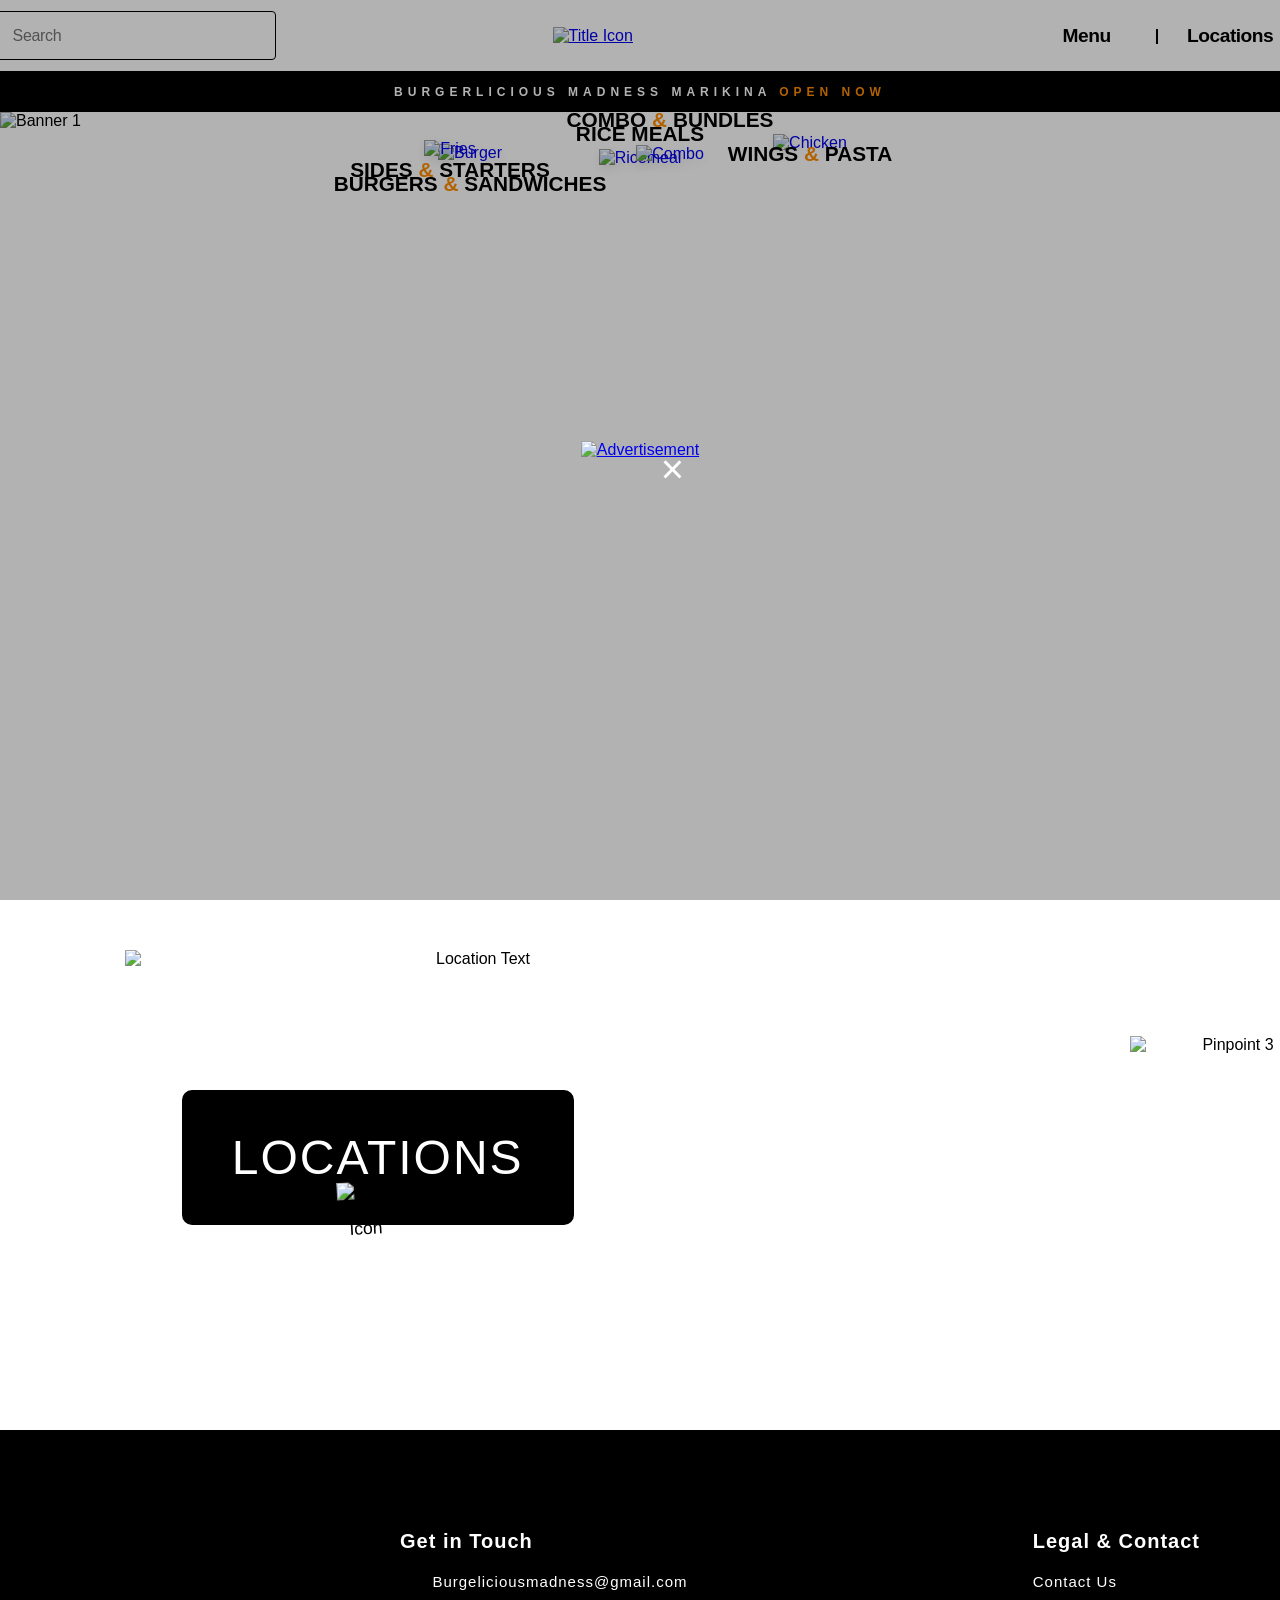
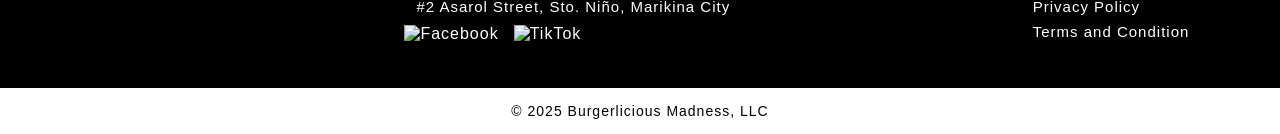
==== index.html @ c50c39b8 "Update and rename html.html to index.html" ====
<!DOCTYPE html>
<html lang="en">

<head>
  <meta charset="UTF-8" />
  <meta name="viewport" content="width=device-width, initial-scale=1.0" />
  <title>Burgerlicious Madness</title>
  <link rel="stylesheet" href="styles.css" />
</head>

<body>

  <div id="popup-advert" class="popup">
    <div class="popup-content">
      <button class="close-popup" onclick="closePopup()">&times;</button>
      <a href="https://maps.app.goo.gl/TgbNMTCRBd6VspfH7" target="_blank">
      <img src="resources/advertisement.jpg" alt="Advertisement" />
    </a>
    </div>
  </div>
  
  <header class="site-header">
    <div class="header-container">
      <div class="logo" id="site-header">
        <a href="file:///C:/Users/Nicole/Desktop/FOOD%20WEBSITE/burgerlicious%20madness.html#">
          <img src="resources/icon_blacklogo.svg" alt="Logo" class="icon" />
        </a>
      </div>

      <div class="search-bar">
        <button class="search-btn">
          <img src="resources/icon_search.svg" alt="Search" class="icon search-icon" id="site-header" />
        </button>
        <input type="text" placeholder="Search" />
      </div>

      <div class="title-icon" id="site-header">
        <a href="file:///C:/Users/Nicole/Desktop/FOOD%20WEBSITE/burgerlicious%20madness.html#">
        <img src="resources/icon_blacktitle.svg" alt="Title Icon" class="icon" />
        </a>
      </div>

      <nav class="main-nav" id="site-header">
        <div class="dropdown">
          <a href="#menu" class="main-nav">Menu</a>
          <div class="dropdown-content">
            <a href="#burgers-sandwiches">Burgers & Sandwiches</a>
            <hr>
            <a href="#rice-meals">Rice Meals</a>
            <hr>
            <a href="#wings-pasta">Wings & Pasta</a>
            <hr>
            <a href="#sides-starters">Sides & Starters</a>
            <hr>
            <a href="#combo-bundles">Combo & Bundles</a>
          </div>
        </div>
        <span class="divider1">|</span>
        <a href="#locations">Locations</a>
        <span class="divider2">|</span>
        <a href="#contact">Contact Us</a>
      </nav>
      
  </header>

  <a href="https://maps.app.goo.gl/TgbNMTCRBd6VspfH7" target="_blank" class="black-header-link">
    <div class="black-header">
      <h1 class="black-header-text">
        BURGERLICIOUS MADNESS MARIKINA <span class="highlight">OPEN NOW</span>
      </h1>
    </div>
  </a>

  <section class="banner-slider">
    <button class="prev">
      <img src="resources/icon_left.svg" alt="Previous" class="arrow-icon" />
    </button>

    <div class="slider-container">
      <div class="slide">
        <img src="resources/banner1.jpg" alt="Banner 1" />
      </div>
      <div class="slide">
        <img src="resources/banner2.jpg" alt="Banner 2" />
      </div>
      <div class="slide">
        <img src="resources/banner3.jpg" alt="Banner 3" />
      </div>
      <div class="slide">
        <img src="resources/banner4.jpg" alt="Banner 4" />
      </div>
    </div>

    <button class="next">
      <img src="resources/icon_right.svg" alt="Next" class="arrow-icon" />
    </button>

    <div class="indicator-container" id="indicator-container">
      <span class="indicator active"></span>
      <span class="indicator"></span>
      <span class="indicator"></span>
      <span class="indicator"></span>
    </div>
  </section>

  <section class="menu-section" id="menu-section">
    <div class="menu-container">
      <div class="menu-item">
        <a href="#burgers-sandwiches">
          <img src="resources/icon_burger.svg" alt="Burger" class="menu-burger" />
          <h3>BURGERS <span class="orange">&</span> SANDWICHES</h3>
        </a>
      </div>
      <div class="menu-item">
        <a href="#rice-meals">
          <img src="resources/icon_ricemeal.svg" alt="Ricemeal" class="menu-ricemeal" />
          <h3>RICE MEALS</h3>
        </a>
      </div>
      <div class="menu-item">
        <a href="#wings-pasta">
          <img src="resources/icon_chicken.svg" alt="Chicken" class="menu-chicken" />
          <h3>WINGS <span class="orange">&</span> PASTA</h3>
        </a>
      </div>
      <div class="menu-item">
        <a href="#sides-starters">
          <img src="resources/icon_fries.svg" alt="Fries" class="menu-fries" />
          <h3>SIDES <span class="orange">&</span> STARTERS</h3>
        </a>
      </div>
      <div class="menu-item">
        <a href="#combo-bundles">
          <img src="resources/icon_combo.svg" alt="Combo" class="menu-combo" />
          <h3>COMBO <span class="orange">&</span> BUNDLES</h3>
        </a>
      </div>
    </div>
  </section>
  
  <section class="location-section" id="location-section">
    <img src="resources/icon_pinpoint.svg" alt="Pinpoint 1" class="location-pin" />
    <img src="resources/icon_pinpoint.svg" alt="Pinpoint 2" class="location-pin" />
    <img src="resources/icon_pinpoint.svg" alt="Pinpoint 3" class="location-pin" />
    <img src="resources/icon_locationtext.svg" alt="Location Text" class="location-text" />
    
    <div class="button-container">
      <a href="#locations-section" class="location-button">LOCATIONS</a>
      <img src="resources/icon_burger.svg" alt="Burger Icon" class="button-icon1" />
      <img src="resources/icon_fries.svg" alt="Fries Icon" class="button-icon2" />
    </div>
  </section>

  <footer class="site-footer" id="footer">
    <div class="footer-content">
      <div class="footer-logo">
        <a>
          <img src="resources/icon_footerlogo.svg" alt="Footer Logo" class="footer-logo-img" />
        </a>
      </div>
      <div class="footer-section">
        <h3 class="getintouch ">Get in Touch</h3>
        <a href="mailto:burgeliciousmadness@gmail.com">
        <p><img src="resources/icon_email.svg" alt="" class="icons" /> Burgeliciousmadness@gmail.com</p>
        </a>
        <a href="https://maps.app.goo.gl/KgxFE3jCtBbQrvZs8" target="_blank" rel="noopener noreferrer">
        <p><img src="resources/icon_map.svg" alt="" class="icons" /> #2 Asarol Street, Sto. Niño, Marikina City</p>
        </a>
        <div class="social-icons">
          <a href="https://www.facebook.com/burgeliciousmadnessbypnx" target="_blank" rel="noopener noreferrer">
            <img src="resources/icon_facebook.svg" alt="Facebook" class="facebook" />
          </a>
          <a href="https://www.tiktok.com/@burgeliciousmadness" target="_blank" rel="noopener noreferrer">
            <img src="resources/icon_tiktok.svg" alt="TikTok" class="tiktok" />
          </a>
        </div>
      </div>
      <div class="footer-section">
        <h3>Legal & Contact</h3>
        <p><a href="#">Contact Us</a></p>
        <p><a href="#">Privacy Policy</a></p>
        <p><a href="#">Terms and Condition</a></p>
      </div>
    </div>
    <div class="footer-bottom">
      <p>© 2025 Burgerlicious Madness, LLC</p>
    </div>
  </footer> 

  <script src="script.js"></script>
</body>

</html>
---- styles.css ----
* {
    margin: 0;
    padding: 0;
    box-sizing: border-box;
  }
  @font-face {
    font-family: 'GothamMedium';
    src: url('fonts/gothammedium.otf') format('truetype');
  }
  @font-face {
    font-family: 'SourceSansPro';
    src: url('fonts/sourcesansproextralight.ttf') format('truetype');
  }

  @font-face {
    font-family: 'GothamBold';
    src: url('fonts/gothambold.TTF') format('truetype');
    font-weight: bold;
    font-style: normal;
  }
  
  @font-face {
    font-family: 'GothamBook';
    src: url('fonts/gothambook.otf') format('truetype');
    font-weight: normal;
    font-style: normal;
  }

  @font-face {
    font-family: 'GothamUltra';
    src: url('fonts/gothamultra.otf') format('truetype');
    font-weight: normal;
    font-style: normal;
  }
  
  @font-face {
    font-family: 'CoutureBold';
    src: url('fonts/couturebold.otf') format('truetype');
    font-weight: normal;
    font-style: normal;
  }

.popup {
  position: fixed;
  top: 0;
  left: 0;
  width: 100vw;
  height: 100vh;
  background: rgba(0, 0, 0, 0.3);
  display: flex;
  justify-content: center;
  align-items: center;
  z-index: 9999;
}

.popup-content {
  position: relative;
  border-radius: 10px;
}

.popup-content img {
  width: 120%;        
  height: auto;
  display: block;
  margin: 0 auto;    
  max-width: 500px;  
}

.close-popup {
  position: absolute;
  top: 6px;
  right: 15px;
  font-size: 40px;
  color: white;
  background: none;
  border: none;
  cursor: pointer;
  z-index: 10000;
}

  body {
    font-family: 'GothamBold', sans-serif;
    background-color: #fff;
    color: #000;
    margin: 0;
  }
  
  .site-header {
    background-color: #fff;
    padding: 0.7rem 3rem;
    box-shadow: 0 2px 4px rgba(0, 0, 0, 0.05);
  }
  
  .header-container {
    max-width: 1200px;
    margin: 0 auto;
    display: flex;
    justify-content: space-between;
    align-items: center;
    position: relative;
  }
  
  .logo {
    margin-left: -330px;
  }
  
  .logo img,
  .logo .icon {
    width: 60px;
    height: auto;
  }
  
  .search-bar {
    display: flex;
    align-items: center;
    border: 1px solid #000000;
    border-radius: 4px;
    overflow: hidden;
    position: relative;
    left: 200px;
  }
  
  .search-bar input[type="text"] {
    border: none;
    padding: 0.5rem;
    font-size: 1rem;
    outline: none;
    width: 270px;
    font-family: 'GothamBook', sans-serif;
    letter-spacing: -0.02em;
  }
  
  .search-btn {
    background: none;
    border: none;
    padding: 0.5rem;
    cursor: pointer;
    display: flex;
    align-items: center;
  }
  
  .search-btn .icon {
    width: 18px;
    height: auto;
  }
  
  .title-icon {
    width: 175px;
    height: auto;
    display: block;
    margin: 0 auto;
    margin-left: 477px;
  }
 
  .main-nav {
    display: flex;
    align-items: center;
    gap: 0.75rem;
    margin-left: 33px;
    margin-right: -230px;
  }
  
  .main-nav a {
    text-decoration: none;
    color: #000;
    font-family: 'GothamBold', sans-serif;
    font-weight: bold;
    font-size: 1.2rem;
    letter-spacing: -0.5px;
    margin-right: 1rem;
    transition: transform 0.2s ease, color 0.2s ease;
  }
  
  .main-nav a:hover {
    transform: scale(1.02);
    color: #ff8d00;
  }
  
  .divider1,
  .divider2 {
    color: #000000;
    font-weight: bold;
    margin: 0 0.5rem;
    padding: 0 0.5rem;
    display: inline-block;
    transition: color 0.3s;
  }
  
  .divider-hover {
    color: #ff8d00 !important;
  }
  
  .main-nav a[href="#menu"]:hover + .divider1 {
    color: black;
  }
  
  .main-nav a[href="#locations"]:hover + .divider2,
  .main-nav a[href="#locations"]:hover ~ .divider1 {
    color: black;
  }
  
  .main-nav a[href="#contact"]:hover ~ .divider2 {
    color: black;
  }

  .black-header {
    background-color: #000;
    padding: 0.7rem 0;
    text-align: center;
  }
  
  .black-header a {
    display: inline-block;
    border: none;
    outline: none;
    box-shadow: none;
  }
  
  .black-header-text {
    font-family: 'CoutureBold', sans-serif;
    font-size: 12px;
    text-align: center;
    margin: 0;
    color: rgb(255, 255, 255);
    letter-spacing: 5px;
    line-height: 1.5;
  }
  
  .black-header-text .highlight {
    color: #ff8d00;
  }
  
  .black-header-link {
    text-decoration: none;
    outline: none;
  }
  
  .black-header-link:focus {
    outline: none;
  }
  
  .black-header-icon {
    width: 350px;
    height: auto;
    display: block;
    margin: 0 auto;
    border: none;
    outline: none;
    box-shadow: none;
  }
  
  .banner {
    width: 100%;
    margin-top: 0px;
  }
  
  .banner-image {
    width: 100%;
    height: auto;
    display: block;
  }
  
  .banner-slider {
    position: relative;
    width: 100%;
    overflow: hidden;
  }
  
  .slider-container {
    display: flex;
    transition: transform 0.5s ease-in-out;
    width: 100%;
  }
  
  .slide {
    flex: 0 0 100%;
    width: 100%;
    display: block;
    position: relative;
  }
  
  .slide img {
    width: 100%;
    height: auto;
    display: block;
  }
  
  .banner-slider .prev,
  .banner-slider .next {
    position: absolute;
    top: 50%;
    background-color: transparent;
    border: none;
    cursor: pointer;
    z-index: 10;
    opacity: 0;
    pointer-events: none;
    transition: opacity 0.3s ease, transform 0.3s ease;
  }
  
  .banner-slider .prev {
    left: 80px;
    transform: translate(-50%, -50%);
  }
  
  .banner-slider .next {
    right: 80px;
    transform: translate(50%, -50%);
  }
  
  .banner-slider:hover .prev {
    opacity: 1;
    pointer-events: auto;
    transform: translate(0, -50%);
  }
  
  .banner-slider:hover .next {
    opacity: 1;
    pointer-events: auto;
    transform: translate(0, -50%);
  }
  
  .arrow-icon {
    width: 91px;
    height: 91px;
    display: block;
  }
  
  .indicator-container {
    position: absolute;
    bottom: 20px;
    left: 50%;
    transform: translateX(-50%);
    display: flex;
    gap: 8px;
    z-index: 5;
  }
  
  .indicator {
    width: 12px;
    height: 12px;
    background-color: #ff8d00;
    border-radius: 0;
    cursor: pointer;
    transition: background-color 0.3s;
  }
  
  .indicator.active {
    background-color: #fff;
    box-shadow: inset 0 0 0 2px #ff8d00;
  }

  .menu-section {
    width: 100%;
    background-image: url('resources/menubg.jpg'); 
    background-size: cover; 
    background-repeat: no-repeat;
    background-position: center;
    display: block;
    height: 650px; 
  }

  .menu-container {
    display: grid; 
    grid-template-columns: repeat(3, 1fr); 
    gap: 10px; 
    justify-content: center; 
    align-items: center; 
    padding: 0px;
  }

  .dropdown {
    position: relative;
    display: inline-block;
  }

  .dropdown-content {
    opacity: 0;
    visibility: hidden;
    position: absolute;
    background-color: #ff8d00;
    min-width: 350px;
    box-shadow: 0px 4px 8px rgba(0, 0, 0, 0.1);
    z-index: 1;
    top: 100%; 
    left: 30%;
    border-radius: 8.5px;
    padding: 25px 10px;
    transition: opacity 0.2s ease, visibility 0.0s ease;
  }

  .dropdown:hover .dropdown-content {
    opacity: 1;
    visibility: visible;
  }

  .dropdown-content a {
    display: block;
    padding: 10px 15px;
    color: #1f1100;
    text-decoration: none;
    font-family: 'GothamMedium', sans-serif;
    white-space: nowrap;
    letter-spacing: 0.1px; 
  }

  .dropdown-content a {
    padding: 10px 20px !important;
  }
  
  
  .dropdown:hover .dropdown-content {
    display: block;
  }

  .dropdown-content a:hover {
    color: rgb(255, 255, 255);
  }

  .dropdown-content {
    width: 250px; 
  }
  
  .dropdown-content a {
    display: block;
    padding: 10px;
    text-decoration: none;
    color: #000000;
  }
  
  .dropdown-content hr {
    width: 80%;         
    margin-left: 20px;   
    border: none;
    border-top: 1px solid #000000;
  }
  
  #menu-section {
    caret-color: transparent;
  }
  
  #site-header {
    caret-color: transparent;
  }

  #indicator-container {
    caret-color: transparent;
  }

  #location-section {
    caret-color: transparent;
  }

  #footer {
    caret-color: transparent;
  }

  .menu-container > :nth-child(1) {
    transform: translateX(260px); 
  }
  
  .menu-container > :nth-child(2) {
    transform: translateX(0px); 
  }
  
  .menu-container > :nth-child(3) {
    transform: translateX(-260px); 
  }
  
  .menu-container > :nth-last-child(2),
  .menu-container > :last-child {
    grid-column: span 1;
    justify-self: center; 
    transform: translateX(-100px);
  }
  
  .menu-container > :nth-last-child(2) {
    grid-column: 2 / 3;
    transform: translateX(-190px);
  }
  
  .menu-container > :last-child {
    grid-column: 3 / 4; 
    transform: translateX(-400px);
  }

  .menu-container > :nth-child(1),
  .menu-container > :nth-child(2),
  .menu-container > :nth-child(3) {
    margin-bottom: -120px; 
  }

  .menu-container > :nth-last-child(2),
  .menu-container > :last-child {
    margin-top: 0px; 
  }
  
  .menu-item {
    text-align: center;
    color: white;
  }

  .menu-item a {
  display: inline-block;
  cursor: pointer;
  outline: none;
  text-decoration: none;
  }

  .menu-item a img {
    transition: transform 0.2s ease;
  }

  .menu-item a:hover img {
    transform: scale(1.08);
    
  }

  .menu-item img {
    filter: drop-shadow(2px 4px 6px rgba(0, 0, 0, 0.1));
      transition: transform 0.3s ease, filter 0.3s ease;

  }
  
  .menu-icon {
    width: 300px; 
    height: 300px;
    margin-bottom: 30px;
    transition: transform 0.3s ease;
    cursor: pointer;
  }

  .menu-icon:hover {
    transform: scale(1.1); 
  }

  .menu-combo {
    width: 360px; 
    height: 360px;
    margin-bottom: 290px;
  }

  .menu-chicken {
    width: 260px; 
    height: 260px;
    margin-bottom: 60px;
  }

  .menu-ricemeal {
    width: 300px; 
    height: 300px;
    margin-bottom: 30px;
  }

  .menu-burger {
    width: 200px; 
    height: 200px;
    margin-bottom: 40px;
  }

  .menu-fries {
    width: 260px;
    height: 260px;
    margin-bottom:300px;
  }

  .menu-item h3 {
    font-family: 'GothamBold', sans-serif;
    font-size: 1.3rem;
    text-align: center;
    margin-top: 10px;
    color: rgb(0, 0, 0); 
  }

  .menu-container > :nth-child(1) h3 {
    position: relative;
    top: -40px; 
  }
  
  .menu-container > :nth-child(2) h3 {
    position: relative;
    top: -85px;
  }
  
  .menu-container > :nth-child(3) h3 {
    position: relative;
    top: -80px; 
  }
  
  .menu-container > :nth-last-child(2) h3 {
    position: relative;
    top: -310px; 
  }
  
  .menu-container > :last-child h3 {
    position: relative;
    top: -355px; 
  }

  .menu-item {
    opacity: 0;
    transition: opacity 0.5s ease-out;
  }
  
  .menu-item.visible {
    opacity: 1;
  }
  
  .orange {
    color: #ff8d00; 
  }

  .location-section {
    width: 100%;
    background-image: url('resources/locationbg.jpg'); 
    background-size: cover; 
    background-repeat: no-repeat;
    background-position: center;
    display: block;
    height: 700px; 
  }

  .location-section {
    text-align: center;
    padding: 20px; 
    overflow: hidden;
  }
  
  .location-container {
    display: flex;
    justify-content: space-between;
    align-items: center; 
    position: relative; 
    height: 100%;
  }
  
  .location-pin {
    width: 200px; 
    height: auto;
    position: relative; 
  }
  
  .location-pin:nth-child(1) {
    transform: translate(350px, 350px);
  }
  
  .location-pin:nth-child(2) {
    transform: translate(1050px, 300px);
  }
  
  .location-pin:nth-child(3) {
    transform: translate(450px, -60px); 
  }

  .location-button {
    display: inline-block;
    background-color: black; 
    color: white;
    font-family: 'GothamUltra', sans-serif; 
    font-size: 3rem;
    padding: 10px 20px; 
    border: 30px solid black; 
    border-radius: 10px; 
    text-transform: uppercase;
    cursor: pointer; 
    margin-top: 0px; 
    position: absolute; 
    top:300px; 
    left: 14.2%; 
    transform: translateX(-50%);
    outline: none;
    text-decoration: none;
    transition: transform 0.3s ease;
    cursor: pointer;
    transform-origin: center center;
    transform: scale(1);
  }

  .location-text {
    opacity: 0;
    transition: opacity 0.4s ease-out;
  }
  
  .location-text.visible {
    opacity: 1;
  }

  .footer-section {
    opacity: 0;
    transition: opacity 0.4s ease-out;
  }
  
  .footer-section.visible {
    opacity: 1;
  }

  .footer-logo-img {
    opacity: 0;
    transition: opacity 0.4s ease-out;
  }
  
  .footer-logo-img.visible {
    opacity: 1;
  }

  .location-pin {
    opacity: 0;
    transition: opacity 0.3s ease-out;
  }
  
  .location-pin.visible {
    opacity: 1;
  }

  .search-bar {
    opacity: 0;
    transition: opacity 0.3s ease-out;
  }
  
  .search-bar.visible {
    opacity: 1;
  }

  .main-nav {
    opacity: 0;
    transition: opacity 0.3s ease-out;
  }
  
  .main-nav.visible {
    opacity: 1;
  }

  .icon {
    opacity: 0;
    transition: opacity 0.3s ease-out;
  }
  
  .icon.visible {
    opacity: 1;
  }


  .location-button:hover {
    transform: scale(1.05);
  }

  .location-section {
    display: flex;
    justify-content: center; 
    align-items: center; 
    height: 650px; 
    position: relative;
  }

  .location-text {
    width: 700px; 
    height: auto; 
    position: absolute; 
    top: 170px; 
    left: 125px; 
    transform: none; 
    display: inline-block; 
  }

  .location-button {
    letter-spacing: 2px;
  }

  .button-container {
    display: flex; 
    justify-content: center; 
    align-items: center; 
    gap: 20px; 
    margin-top: 20px; 
  }
  
  .button-icon1 {
    width: 50px; 
    height: auto;
    transform: translate(-540px, 95px) rotate(-3deg) scale(1.1); 
    transition: transform 0.3s ease; 
  }
  
  .button-icon2 {
    width: 50px; 
    height: auto; 
    transform: translate(-1009px, -20px) rotate(-10deg) scale(1.2); 
    transition: transform 0.3s ease;
  }
  
  .location-button:hover + .button-icon1 {
    transform: translate(-520px, 100px) rotate(10deg) scale(1.4);
  }
  
  .location-button:hover ~ .button-icon2 {
    transform: translate(-1029px, -25px) rotate(-19deg) scale(1.35);
  }
  
  .location-button {
    display: inline-block;
    background-color: black;
    color: white; 
    font-family: 'GothamUltra', sans-serif;
    font-size: 3rem; 
    padding: 10px 20px; 
    border: 30px solid black; 
    border-radius: 10px; 
    text-transform: uppercase;
    cursor: pointer; 
    letter-spacing: 2px; 
    top: 310px;
  }

.site-footer {
  background-color: black;
  color: white;
  text-align: center;
}

.footer-container {
  display: flex;
  justify-content: space-between;
  align-items: flex-start;
  flex-wrap: wrap;
  max-width: 1200px;
  margin: 0 auto;
  gap: 20px;
}

.footer-logo-img {
  width: 210px !important;
  height: auto !important;
  margin-left: -250px; 
  margin-top: 20px;
}

.footer-contact {
  flex: 2;
  text-align: left;
}

.footer-contact h3 {
  font-size: 1.5rem;
  margin-bottom: 10px;
}

.footer-contact p {
  font-size: 1rem;
  margin: 5px 0;
  display: flex;
  align-items: center;
}

.footer-icon {
  width: 20px;
  height: auto;
  margin-right: 10px;
}

.footer-socials {
  margin-top: 10px;
}

.social-icon {
  width: 25px;
  height: auto;
  margin-right: 10px;
}

.footer-legal {
  flex: 1;
  text-align: left;
}

.footer-legal h3 {
  font-size: 1.5rem;
  margin-bottom: 10px;
}

.footer-legal ul {
  list-style: none;
  padding: 0;
}

.footer-legal ul li {
  margin: 5px 0;
}

.footer-legal ul li a {
  color: white;
  text-decoration: none;
  font-size: 1rem;
}

.footer-legal ul li a:hover {
  text-decoration: underline;
}

.footer-bottom {
  margin-top: 20px;
  font-size: 0.9rem;
  color: rgb(255, 255, 255);
}

.site-footer {
  background-color: #000;
  color: #fff;
  font-family: 'SourceSansPro', sans-serif;
}

.footer-content {
  display: flex;
  justify-content: space-between;
  align-items: flex-start;
  padding: 60px 40px;
  max-width: 1200px;
  margin: auto;
  flex-wrap: wrap;
  gap: 40px;
}

.footer-section {
  max-width: 300px;
  letter-spacing: 1px;
  font-size: 16px; 
    left: 500px;
    transform: translateY(40px);
}

.footer-section h3.getintouch {
  font-family: 'GothamMedium', sans-serif;
  font-size: 20px;
  margin-bottom: 20px;
  margin-left: -180px; 
}

.footer-section h3 {
  font-family: 'GothamMedium', sans-serif;
  font-size: 20px;
  margin-bottom: 20px;
}

.footer-section p {
  margin: 8px 0;
  font-size: 15px;
  display: flex;
  align-items: center;
  white-space: nowrap;
}

.footer-section a {
  color: white;
  text-decoration: none;
}

.icons {
  width: 16px;
  margin-right: 10px;
}

.social-icons {
  display: flex;
  gap: 15px;
  margin-top: 10px;
  transform: translateX(-2px);
}

.social-icons img {
  width: 20px;
}

.footer-bottom {
  background-color: #fff;
  color: #000;
  text-align: center;
  padding: 15px 20px;
  font-size: 14px;
  font-family: 'SourceSansPro', sans-serif;
  letter-spacing: 1px;
}
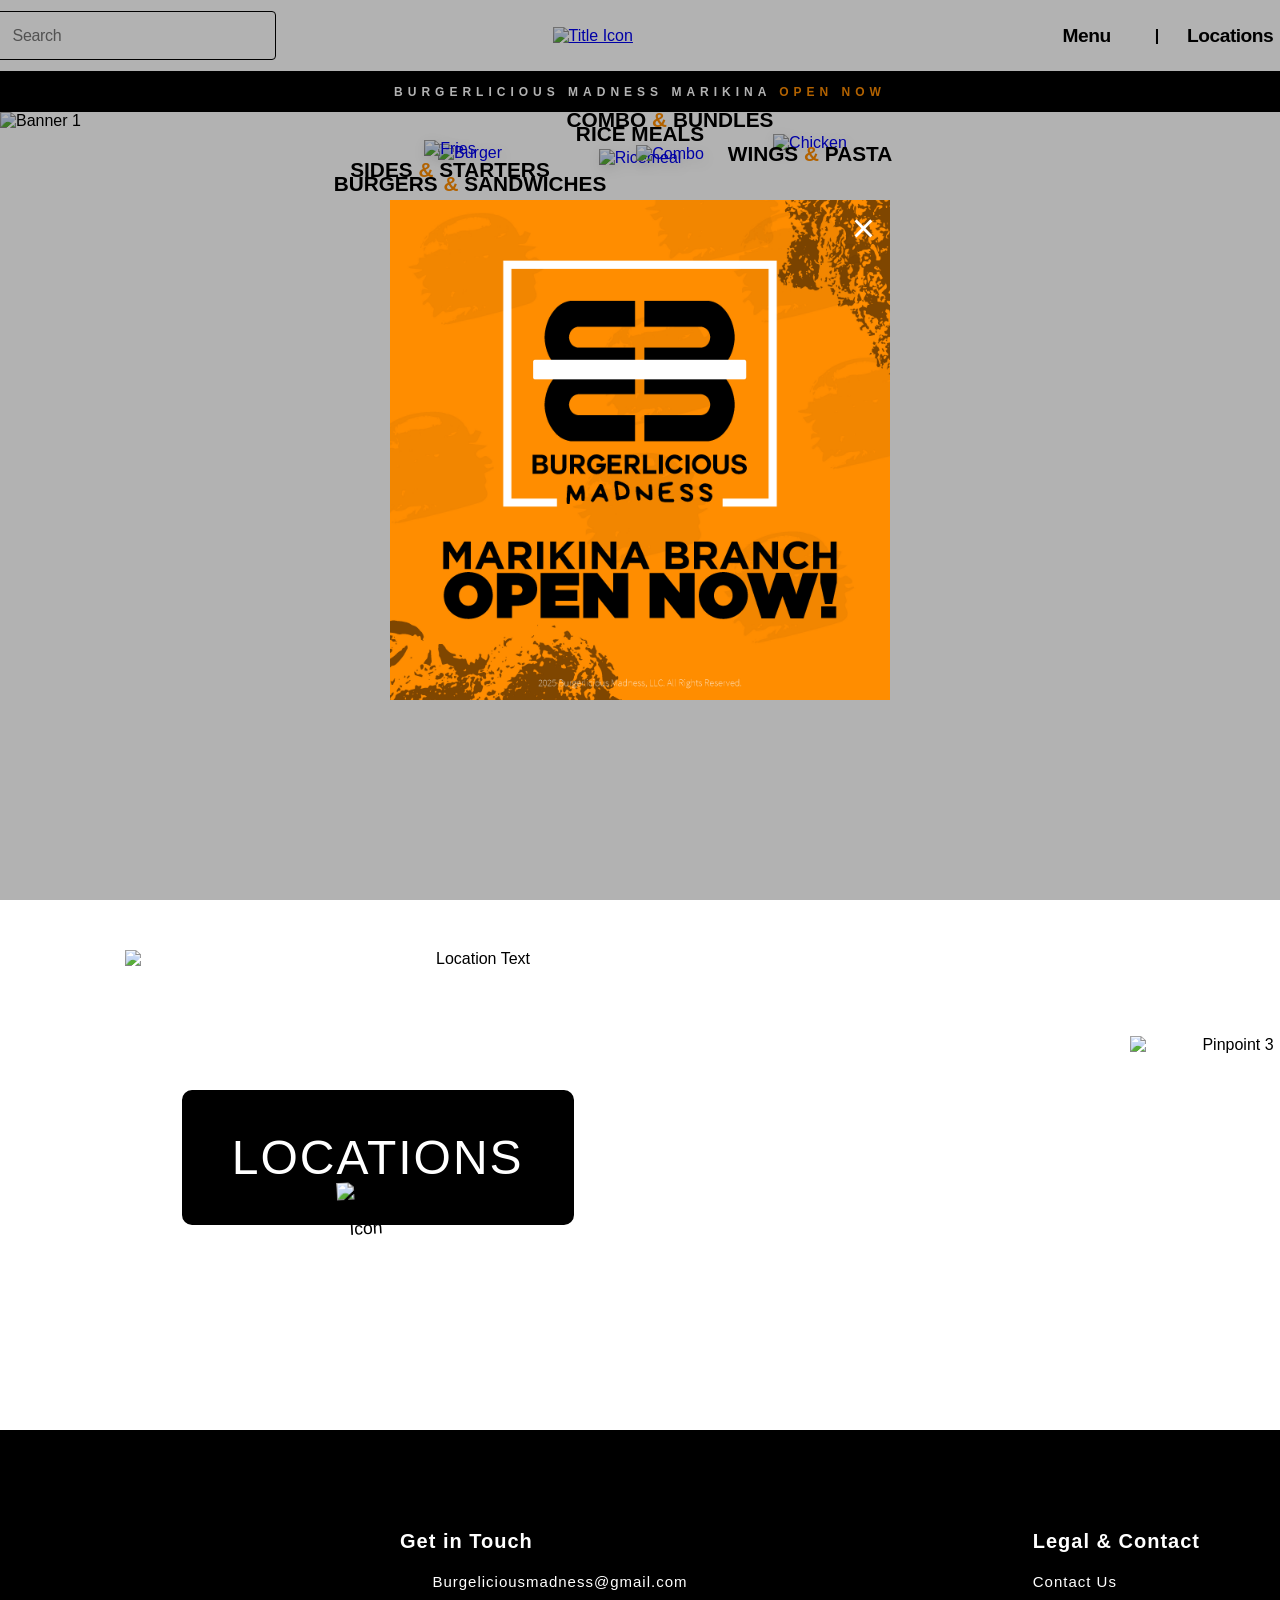
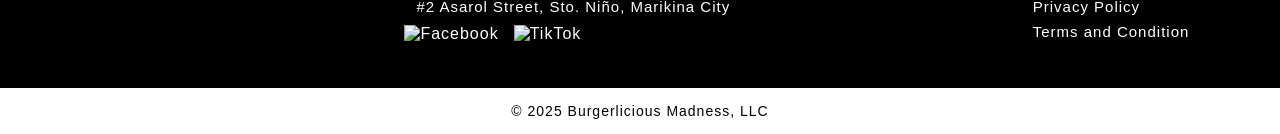
==== commit 84b1ab77: "Update index.html" ====
--- a/index.html
+++ b/index.html
@@ -14,7 +14,7 @@
     <div class="popup-content">
       <button class="close-popup" onclick="closePopup()">&times;</button>
       <a href="https://maps.app.goo.gl/TgbNMTCRBd6VspfH7" target="_blank">
-      <img src="resources/advertisement.jpg" alt="Advertisement" />
+      <img src="advertisement.jpg" alt="Advertisement" />
     </a>
     </div>
   </div>
--- a/styles.css
+++ b/styles.css
@@ -1,980 +1,980 @@
-* {
-    margin: 0;
-    padding: 0;
-    box-sizing: border-box;
-  }
-  @font-face {
-    font-family: 'GothamMedium';
-    src: url('fonts/gothammedium.otf') format('truetype');
-  }
-  @font-face {
-    font-family: 'SourceSansPro';
-    src: url('fonts/sourcesansproextralight.ttf') format('truetype');
-  }
-
-  @font-face {
-    font-family: 'GothamBold';
-    src: url('fonts/gothambold.TTF') format('truetype');
-    font-weight: bold;
-    font-style: normal;
-  }
-  
-  @font-face {
-    font-family: 'GothamBook';
-    src: url('fonts/gothambook.otf') format('truetype');
-    font-weight: normal;
-    font-style: normal;
-  }
-
-  @font-face {
-    font-family: 'GothamUltra';
-    src: url('fonts/gothamultra.otf') format('truetype');
-    font-weight: normal;
-    font-style: normal;
-  }
-  
-  @font-face {
-    font-family: 'CoutureBold';
-    src: url('fonts/couturebold.otf') format('truetype');
-    font-weight: normal;
-    font-style: normal;
-  }
-
-.popup {
-  position: fixed;
-  top: 0;
-  left: 0;
-  width: 100vw;
-  height: 100vh;
-  background: rgba(0, 0, 0, 0.3);
-  display: flex;
-  justify-content: center;
-  align-items: center;
-  z-index: 9999;
-}
-
-.popup-content {
-  position: relative;
-  border-radius: 10px;
-}
-
-.popup-content img {
-  width: 120%;        
-  height: auto;
-  display: block;
-  margin: 0 auto;    
-  max-width: 500px;  
-}
-
-.close-popup {
-  position: absolute;
-  top: 6px;
-  right: 15px;
-  font-size: 40px;
-  color: white;
-  background: none;
-  border: none;
-  cursor: pointer;
-  z-index: 10000;
-}
-
-  body {
-    font-family: 'GothamBold', sans-serif;
-    background-color: #fff;
-    color: #000;
-    margin: 0;
-  }
-  
-  .site-header {
-    background-color: #fff;
-    padding: 0.7rem 3rem;
-    box-shadow: 0 2px 4px rgba(0, 0, 0, 0.05);
-  }
-  
-  .header-container {
-    max-width: 1200px;
-    margin: 0 auto;
-    display: flex;
-    justify-content: space-between;
-    align-items: center;
-    position: relative;
-  }
-  
-  .logo {
-    margin-left: -330px;
-  }
-  
-  .logo img,
-  .logo .icon {
-    width: 60px;
-    height: auto;
-  }
-  
-  .search-bar {
-    display: flex;
-    align-items: center;
-    border: 1px solid #000000;
-    border-radius: 4px;
-    overflow: hidden;
-    position: relative;
-    left: 200px;
-  }
-  
-  .search-bar input[type="text"] {
-    border: none;
-    padding: 0.5rem;
-    font-size: 1rem;
-    outline: none;
-    width: 270px;
-    font-family: 'GothamBook', sans-serif;
-    letter-spacing: -0.02em;
-  }
-  
-  .search-btn {
-    background: none;
-    border: none;
-    padding: 0.5rem;
-    cursor: pointer;
-    display: flex;
-    align-items: center;
-  }
-  
-  .search-btn .icon {
-    width: 18px;
-    height: auto;
-  }
-  
-  .title-icon {
-    width: 175px;
-    height: auto;
-    display: block;
-    margin: 0 auto;
-    margin-left: 477px;
-  }
- 
-  .main-nav {
-    display: flex;
-    align-items: center;
-    gap: 0.75rem;
-    margin-left: 33px;
-    margin-right: -230px;
-  }
-  
-  .main-nav a {
-    text-decoration: none;
-    color: #000;
-    font-family: 'GothamBold', sans-serif;
-    font-weight: bold;
-    font-size: 1.2rem;
-    letter-spacing: -0.5px;
-    margin-right: 1rem;
-    transition: transform 0.2s ease, color 0.2s ease;
-  }
-  
-  .main-nav a:hover {
-    transform: scale(1.02);
-    color: #ff8d00;
-  }
-  
-  .divider1,
-  .divider2 {
-    color: #000000;
-    font-weight: bold;
-    margin: 0 0.5rem;
-    padding: 0 0.5rem;
-    display: inline-block;
-    transition: color 0.3s;
-  }
-  
-  .divider-hover {
-    color: #ff8d00 !important;
-  }
-  
-  .main-nav a[href="#menu"]:hover + .divider1 {
-    color: black;
-  }
-  
-  .main-nav a[href="#locations"]:hover + .divider2,
-  .main-nav a[href="#locations"]:hover ~ .divider1 {
-    color: black;
-  }
-  
-  .main-nav a[href="#contact"]:hover ~ .divider2 {
-    color: black;
-  }
-
-  .black-header {
-    background-color: #000;
-    padding: 0.7rem 0;
-    text-align: center;
-  }
-  
-  .black-header a {
-    display: inline-block;
-    border: none;
-    outline: none;
-    box-shadow: none;
-  }
-  
-  .black-header-text {
-    font-family: 'CoutureBold', sans-serif;
-    font-size: 12px;
-    text-align: center;
-    margin: 0;
-    color: rgb(255, 255, 255);
-    letter-spacing: 5px;
-    line-height: 1.5;
-  }
-  
-  .black-header-text .highlight {
-    color: #ff8d00;
-  }
-  
-  .black-header-link {
-    text-decoration: none;
-    outline: none;
-  }
-  
-  .black-header-link:focus {
-    outline: none;
-  }
-  
-  .black-header-icon {
-    width: 350px;
-    height: auto;
-    display: block;
-    margin: 0 auto;
-    border: none;
-    outline: none;
-    box-shadow: none;
-  }
-  
-  .banner {
-    width: 100%;
-    margin-top: 0px;
-  }
-  
-  .banner-image {
-    width: 100%;
-    height: auto;
-    display: block;
-  }
-  
-  .banner-slider {
-    position: relative;
-    width: 100%;
-    overflow: hidden;
-  }
-  
-  .slider-container {
-    display: flex;
-    transition: transform 0.5s ease-in-out;
-    width: 100%;
-  }
-  
-  .slide {
-    flex: 0 0 100%;
-    width: 100%;
-    display: block;
-    position: relative;
-  }
-  
-  .slide img {
-    width: 100%;
-    height: auto;
-    display: block;
-  }
-  
-  .banner-slider .prev,
-  .banner-slider .next {
-    position: absolute;
-    top: 50%;
-    background-color: transparent;
-    border: none;
-    cursor: pointer;
-    z-index: 10;
-    opacity: 0;
-    pointer-events: none;
-    transition: opacity 0.3s ease, transform 0.3s ease;
-  }
-  
-  .banner-slider .prev {
-    left: 80px;
-    transform: translate(-50%, -50%);
-  }
-  
-  .banner-slider .next {
-    right: 80px;
-    transform: translate(50%, -50%);
-  }
-  
-  .banner-slider:hover .prev {
-    opacity: 1;
-    pointer-events: auto;
-    transform: translate(0, -50%);
-  }
-  
-  .banner-slider:hover .next {
-    opacity: 1;
-    pointer-events: auto;
-    transform: translate(0, -50%);
-  }
-  
-  .arrow-icon {
-    width: 91px;
-    height: 91px;
-    display: block;
-  }
-  
-  .indicator-container {
-    position: absolute;
-    bottom: 20px;
-    left: 50%;
-    transform: translateX(-50%);
-    display: flex;
-    gap: 8px;
-    z-index: 5;
-  }
-  
-  .indicator {
-    width: 12px;
-    height: 12px;
-    background-color: #ff8d00;
-    border-radius: 0;
-    cursor: pointer;
-    transition: background-color 0.3s;
-  }
-  
-  .indicator.active {
-    background-color: #fff;
-    box-shadow: inset 0 0 0 2px #ff8d00;
-  }
-
-  .menu-section {
-    width: 100%;
-    background-image: url('resources/menubg.jpg'); 
-    background-size: cover; 
-    background-repeat: no-repeat;
-    background-position: center;
-    display: block;
-    height: 650px; 
-  }
-
-  .menu-container {
-    display: grid; 
-    grid-template-columns: repeat(3, 1fr); 
-    gap: 10px; 
-    justify-content: center; 
-    align-items: center; 
-    padding: 0px;
-  }
-
-  .dropdown {
-    position: relative;
-    display: inline-block;
-  }
-
-  .dropdown-content {
-    opacity: 0;
-    visibility: hidden;
-    position: absolute;
-    background-color: #ff8d00;
-    min-width: 350px;
-    box-shadow: 0px 4px 8px rgba(0, 0, 0, 0.1);
-    z-index: 1;
-    top: 100%; 
-    left: 30%;
-    border-radius: 8.5px;
-    padding: 25px 10px;
-    transition: opacity 0.2s ease, visibility 0.0s ease;
-  }
-
-  .dropdown:hover .dropdown-content {
-    opacity: 1;
-    visibility: visible;
-  }
-
-  .dropdown-content a {
-    display: block;
-    padding: 10px 15px;
-    color: #1f1100;
-    text-decoration: none;
-    font-family: 'GothamMedium', sans-serif;
-    white-space: nowrap;
-    letter-spacing: 0.1px; 
-  }
-
-  .dropdown-content a {
-    padding: 10px 20px !important;
-  }
-  
-  
-  .dropdown:hover .dropdown-content {
-    display: block;
-  }
-
-  .dropdown-content a:hover {
-    color: rgb(255, 255, 255);
-  }
-
-  .dropdown-content {
-    width: 250px; 
-  }
-  
-  .dropdown-content a {
-    display: block;
-    padding: 10px;
-    text-decoration: none;
-    color: #000000;
-  }
-  
-  .dropdown-content hr {
-    width: 80%;         
-    margin-left: 20px;   
-    border: none;
-    border-top: 1px solid #000000;
-  }
-  
-  #menu-section {
-    caret-color: transparent;
-  }
-  
-  #site-header {
-    caret-color: transparent;
-  }
-
-  #indicator-container {
-    caret-color: transparent;
-  }
-
-  #location-section {
-    caret-color: transparent;
-  }
-
-  #footer {
-    caret-color: transparent;
-  }
-
-  .menu-container > :nth-child(1) {
-    transform: translateX(260px); 
-  }
-  
-  .menu-container > :nth-child(2) {
-    transform: translateX(0px); 
-  }
-  
-  .menu-container > :nth-child(3) {
-    transform: translateX(-260px); 
-  }
-  
-  .menu-container > :nth-last-child(2),
-  .menu-container > :last-child {
-    grid-column: span 1;
-    justify-self: center; 
-    transform: translateX(-100px);
-  }
-  
-  .menu-container > :nth-last-child(2) {
-    grid-column: 2 / 3;
-    transform: translateX(-190px);
-  }
-  
-  .menu-container > :last-child {
-    grid-column: 3 / 4; 
-    transform: translateX(-400px);
-  }
-
-  .menu-container > :nth-child(1),
-  .menu-container > :nth-child(2),
-  .menu-container > :nth-child(3) {
-    margin-bottom: -120px; 
-  }
-
-  .menu-container > :nth-last-child(2),
-  .menu-container > :last-child {
-    margin-top: 0px; 
-  }
-  
-  .menu-item {
-    text-align: center;
-    color: white;
-  }
-
-  .menu-item a {
-  display: inline-block;
-  cursor: pointer;
-  outline: none;
-  text-decoration: none;
-  }
-
-  .menu-item a img {
-    transition: transform 0.2s ease;
-  }
-
-  .menu-item a:hover img {
-    transform: scale(1.08);
-    
-  }
-
-  .menu-item img {
-    filter: drop-shadow(2px 4px 6px rgba(0, 0, 0, 0.1));
-      transition: transform 0.3s ease, filter 0.3s ease;
-
-  }
-  
-  .menu-icon {
-    width: 300px; 
-    height: 300px;
-    margin-bottom: 30px;
-    transition: transform 0.3s ease;
-    cursor: pointer;
-  }
-
-  .menu-icon:hover {
-    transform: scale(1.1); 
-  }
-
-  .menu-combo {
-    width: 360px; 
-    height: 360px;
-    margin-bottom: 290px;
-  }
-
-  .menu-chicken {
-    width: 260px; 
-    height: 260px;
-    margin-bottom: 60px;
-  }
-
-  .menu-ricemeal {
-    width: 300px; 
-    height: 300px;
-    margin-bottom: 30px;
-  }
-
-  .menu-burger {
-    width: 200px; 
-    height: 200px;
-    margin-bottom: 40px;
-  }
-
-  .menu-fries {
-    width: 260px;
-    height: 260px;
-    margin-bottom:300px;
-  }
-
-  .menu-item h3 {
-    font-family: 'GothamBold', sans-serif;
-    font-size: 1.3rem;
-    text-align: center;
-    margin-top: 10px;
-    color: rgb(0, 0, 0); 
-  }
-
-  .menu-container > :nth-child(1) h3 {
-    position: relative;
-    top: -40px; 
-  }
-  
-  .menu-container > :nth-child(2) h3 {
-    position: relative;
-    top: -85px;
-  }
-  
-  .menu-container > :nth-child(3) h3 {
-    position: relative;
-    top: -80px; 
-  }
-  
-  .menu-container > :nth-last-child(2) h3 {
-    position: relative;
-    top: -310px; 
-  }
-  
-  .menu-container > :last-child h3 {
-    position: relative;
-    top: -355px; 
-  }
-
-  .menu-item {
-    opacity: 0;
-    transition: opacity 0.5s ease-out;
-  }
-  
-  .menu-item.visible {
-    opacity: 1;
-  }
-  
-  .orange {
-    color: #ff8d00; 
-  }
-
-  .location-section {
-    width: 100%;
-    background-image: url('resources/locationbg.jpg'); 
-    background-size: cover; 
-    background-repeat: no-repeat;
-    background-position: center;
-    display: block;
-    height: 700px; 
-  }
-
-  .location-section {
-    text-align: center;
-    padding: 20px; 
-    overflow: hidden;
-  }
-  
-  .location-container {
-    display: flex;
-    justify-content: space-between;
-    align-items: center; 
-    position: relative; 
-    height: 100%;
-  }
-  
-  .location-pin {
-    width: 200px; 
-    height: auto;
-    position: relative; 
-  }
-  
-  .location-pin:nth-child(1) {
-    transform: translate(350px, 350px);
-  }
-  
-  .location-pin:nth-child(2) {
-    transform: translate(1050px, 300px);
-  }
-  
-  .location-pin:nth-child(3) {
-    transform: translate(450px, -60px); 
-  }
-
-  .location-button {
-    display: inline-block;
-    background-color: black; 
-    color: white;
-    font-family: 'GothamUltra', sans-serif; 
-    font-size: 3rem;
-    padding: 10px 20px; 
-    border: 30px solid black; 
-    border-radius: 10px; 
-    text-transform: uppercase;
-    cursor: pointer; 
-    margin-top: 0px; 
-    position: absolute; 
-    top:300px; 
-    left: 14.2%; 
-    transform: translateX(-50%);
-    outline: none;
-    text-decoration: none;
-    transition: transform 0.3s ease;
-    cursor: pointer;
-    transform-origin: center center;
-    transform: scale(1);
-  }
-
-  .location-text {
-    opacity: 0;
-    transition: opacity 0.4s ease-out;
-  }
-  
-  .location-text.visible {
-    opacity: 1;
-  }
-
-  .footer-section {
-    opacity: 0;
-    transition: opacity 0.4s ease-out;
-  }
-  
-  .footer-section.visible {
-    opacity: 1;
-  }
-
-  .footer-logo-img {
-    opacity: 0;
-    transition: opacity 0.4s ease-out;
-  }
-  
-  .footer-logo-img.visible {
-    opacity: 1;
-  }
-
-  .location-pin {
-    opacity: 0;
-    transition: opacity 0.3s ease-out;
-  }
-  
-  .location-pin.visible {
-    opacity: 1;
-  }
-
-  .search-bar {
-    opacity: 0;
-    transition: opacity 0.3s ease-out;
-  }
-  
-  .search-bar.visible {
-    opacity: 1;
-  }
-
-  .main-nav {
-    opacity: 0;
-    transition: opacity 0.3s ease-out;
-  }
-  
-  .main-nav.visible {
-    opacity: 1;
-  }
-
-  .icon {
-    opacity: 0;
-    transition: opacity 0.3s ease-out;
-  }
-  
-  .icon.visible {
-    opacity: 1;
-  }
-
-
-  .location-button:hover {
-    transform: scale(1.05);
-  }
-
-  .location-section {
-    display: flex;
-    justify-content: center; 
-    align-items: center; 
-    height: 650px; 
-    position: relative;
-  }
-
-  .location-text {
-    width: 700px; 
-    height: auto; 
-    position: absolute; 
-    top: 170px; 
-    left: 125px; 
-    transform: none; 
-    display: inline-block; 
-  }
-
-  .location-button {
-    letter-spacing: 2px;
-  }
-
-  .button-container {
-    display: flex; 
-    justify-content: center; 
-    align-items: center; 
-    gap: 20px; 
-    margin-top: 20px; 
-  }
-  
-  .button-icon1 {
-    width: 50px; 
-    height: auto;
-    transform: translate(-540px, 95px) rotate(-3deg) scale(1.1); 
-    transition: transform 0.3s ease; 
-  }
-  
-  .button-icon2 {
-    width: 50px; 
-    height: auto; 
-    transform: translate(-1009px, -20px) rotate(-10deg) scale(1.2); 
-    transition: transform 0.3s ease;
-  }
-  
-  .location-button:hover + .button-icon1 {
-    transform: translate(-520px, 100px) rotate(10deg) scale(1.4);
-  }
-  
-  .location-button:hover ~ .button-icon2 {
-    transform: translate(-1029px, -25px) rotate(-19deg) scale(1.35);
-  }
-  
-  .location-button {
-    display: inline-block;
-    background-color: black;
-    color: white; 
-    font-family: 'GothamUltra', sans-serif;
-    font-size: 3rem; 
-    padding: 10px 20px; 
-    border: 30px solid black; 
-    border-radius: 10px; 
-    text-transform: uppercase;
-    cursor: pointer; 
-    letter-spacing: 2px; 
-    top: 310px;
-  }
-
-.site-footer {
-  background-color: black;
-  color: white;
-  text-align: center;
-}
-
-.footer-container {
-  display: flex;
-  justify-content: space-between;
-  align-items: flex-start;
-  flex-wrap: wrap;
-  max-width: 1200px;
-  margin: 0 auto;
-  gap: 20px;
-}
-
-.footer-logo-img {
-  width: 210px !important;
-  height: auto !important;
-  margin-left: -250px; 
-  margin-top: 20px;
-}
-
-.footer-contact {
-  flex: 2;
-  text-align: left;
-}
-
-.footer-contact h3 {
-  font-size: 1.5rem;
-  margin-bottom: 10px;
-}
-
-.footer-contact p {
-  font-size: 1rem;
-  margin: 5px 0;
-  display: flex;
-  align-items: center;
-}
-
-.footer-icon {
-  width: 20px;
-  height: auto;
-  margin-right: 10px;
-}
-
-.footer-socials {
-  margin-top: 10px;
-}
-
-.social-icon {
-  width: 25px;
-  height: auto;
-  margin-right: 10px;
-}
-
-.footer-legal {
-  flex: 1;
-  text-align: left;
-}
-
-.footer-legal h3 {
-  font-size: 1.5rem;
-  margin-bottom: 10px;
-}
-
-.footer-legal ul {
-  list-style: none;
-  padding: 0;
-}
-
-.footer-legal ul li {
-  margin: 5px 0;
-}
-
-.footer-legal ul li a {
-  color: white;
-  text-decoration: none;
-  font-size: 1rem;
-}
-
-.footer-legal ul li a:hover {
-  text-decoration: underline;
-}
-
-.footer-bottom {
-  margin-top: 20px;
-  font-size: 0.9rem;
-  color: rgb(255, 255, 255);
-}
-
-.site-footer {
-  background-color: #000;
-  color: #fff;
-  font-family: 'SourceSansPro', sans-serif;
-}
-
-.footer-content {
-  display: flex;
-  justify-content: space-between;
-  align-items: flex-start;
-  padding: 60px 40px;
-  max-width: 1200px;
-  margin: auto;
-  flex-wrap: wrap;
-  gap: 40px;
-}
-
-.footer-section {
-  max-width: 300px;
-  letter-spacing: 1px;
-  font-size: 16px; 
-    left: 500px;
-    transform: translateY(40px);
-}
-
-.footer-section h3.getintouch {
-  font-family: 'GothamMedium', sans-serif;
-  font-size: 20px;
-  margin-bottom: 20px;
-  margin-left: -180px; 
-}
-
-.footer-section h3 {
-  font-family: 'GothamMedium', sans-serif;
-  font-size: 20px;
-  margin-bottom: 20px;
-}
-
-.footer-section p {
-  margin: 8px 0;
-  font-size: 15px;
-  display: flex;
-  align-items: center;
-  white-space: nowrap;
-}
-
-.footer-section a {
-  color: white;
-  text-decoration: none;
-}
-
-.icons {
-  width: 16px;
-  margin-right: 10px;
-}
-
-.social-icons {
-  display: flex;
-  gap: 15px;
-  margin-top: 10px;
-  transform: translateX(-2px);
-}
-
-.social-icons img {
-  width: 20px;
-}
-
-.footer-bottom {
-  background-color: #fff;
-  color: #000;
-  text-align: center;
-  padding: 15px 20px;
-  font-size: 14px;
-  font-family: 'SourceSansPro', sans-serif;
-  letter-spacing: 1px;
-}+* {
+    margin: 0;
+    padding: 0;
+    box-sizing: border-box;
+  }
+  @font-face {
+    font-family: 'GothamMedium';
+    src: url('fonts/gothammedium.otf') format('truetype');
+  }
+  @font-face {
+    font-family: 'SourceSansPro';
+    src: url('fonts/sourcesansproextralight.ttf') format('truetype');
+  }
+
+  @font-face {
+    font-family: 'GothamBold';
+    src: url('fonts/gothambold.TTF') format('truetype');
+    font-weight: bold;
+    font-style: normal;
+  }
+  
+  @font-face {
+    font-family: 'GothamBook';
+    src: url('fonts/gothambook.otf') format('truetype');
+    font-weight: normal;
+    font-style: normal;
+  }
+
+  @font-face {
+    font-family: 'GothamUltra';
+    src: url('fonts/gothamultra.otf') format('truetype');
+    font-weight: normal;
+    font-style: normal;
+  }
+  
+  @font-face {
+    font-family: 'CoutureBold';
+    src: url('fonts/couturebold.otf') format('truetype');
+    font-weight: normal;
+    font-style: normal;
+  }
+
+.popup {
+  position: fixed;
+  top: 0;
+  left: 0;
+  width: 100vw;
+  height: 100vh;
+  background: rgba(0, 0, 0, 0.3);
+  display: flex;
+  justify-content: center;
+  align-items: center;
+  z-index: 9999;
+}
+
+.popup-content {
+  position: relative;
+  border-radius: 10px;
+}
+
+.popup-content img {
+  width: 120%;        
+  height: auto;
+  display: block;
+  margin: 0 auto;    
+  max-width: 500px;  
+}
+
+.close-popup {
+  position: absolute;
+  top: 6px;
+  right: 15px;
+  font-size: 40px;
+  color: white;
+  background: none;
+  border: none;
+  cursor: pointer;
+  z-index: 10000;
+}
+
+  body {
+    font-family: 'GothamBold', sans-serif;
+    background-color: #fff;
+    color: #000;
+    margin: 0;
+  }
+  
+  .site-header {
+    background-color: #fff;
+    padding: 0.7rem 3rem;
+    box-shadow: 0 2px 4px rgba(0, 0, 0, 0.05);
+  }
+  
+  .header-container {
+    max-width: 1200px;
+    margin: 0 auto;
+    display: flex;
+    justify-content: space-between;
+    align-items: center;
+    position: relative;
+  }
+  
+  .logo {
+    margin-left: -330px;
+  }
+  
+  .logo img,
+  .logo .icon {
+    width: 60px;
+    height: auto;
+  }
+  
+  .search-bar {
+    display: flex;
+    align-items: center;
+    border: 1px solid #000000;
+    border-radius: 4px;
+    overflow: hidden;
+    position: relative;
+    left: 200px;
+  }
+  
+  .search-bar input[type="text"] {
+    border: none;
+    padding: 0.5rem;
+    font-size: 1rem;
+    outline: none;
+    width: 270px;
+    font-family: 'GothamBook', sans-serif;
+    letter-spacing: -0.02em;
+  }
+  
+  .search-btn {
+    background: none;
+    border: none;
+    padding: 0.5rem;
+    cursor: pointer;
+    display: flex;
+    align-items: center;
+  }
+  
+  .search-btn .icon {
+    width: 18px;
+    height: auto;
+  }
+  
+  .title-icon {
+    width: 175px;
+    height: auto;
+    display: block;
+    margin: 0 auto;
+    margin-left: 477px;
+  }
+ 
+  .main-nav {
+    display: flex;
+    align-items: center;
+    gap: 0.75rem;
+    margin-left: 33px;
+    margin-right: -230px;
+  }
+  
+  .main-nav a {
+    text-decoration: none;
+    color: #000;
+    font-family: 'GothamBold', sans-serif;
+    font-weight: bold;
+    font-size: 1.2rem;
+    letter-spacing: -0.5px;
+    margin-right: 1rem;
+    transition: transform 0.2s ease, color 0.2s ease;
+  }
+  
+  .main-nav a:hover {
+    transform: scale(1.02);
+    color: #ff8d00;
+  }
+  
+  .divider1,
+  .divider2 {
+    color: #000000;
+    font-weight: bold;
+    margin: 0 0.5rem;
+    padding: 0 0.5rem;
+    display: inline-block;
+    transition: color 0.3s;
+  }
+  
+  .divider-hover {
+    color: #ff8d00 !important;
+  }
+  
+  .main-nav a[href="#menu"]:hover + .divider1 {
+    color: black;
+  }
+  
+  .main-nav a[href="#locations"]:hover + .divider2,
+  .main-nav a[href="#locations"]:hover ~ .divider1 {
+    color: black;
+  }
+  
+  .main-nav a[href="#contact"]:hover ~ .divider2 {
+    color: black;
+  }
+
+  .black-header {
+    background-color: #000;
+    padding: 0.7rem 0;
+    text-align: center;
+  }
+  
+  .black-header a {
+    display: inline-block;
+    border: none;
+    outline: none;
+    box-shadow: none;
+  }
+  
+  .black-header-text {
+    font-family: 'CoutureBold', sans-serif;
+    font-size: 12px;
+    text-align: center;
+    margin: 0;
+    color: rgb(255, 255, 255);
+    letter-spacing: 5px;
+    line-height: 1.5;
+  }
+  
+  .black-header-text .highlight {
+    color: #ff8d00;
+  }
+  
+  .black-header-link {
+    text-decoration: none;
+    outline: none;
+  }
+  
+  .black-header-link:focus {
+    outline: none;
+  }
+  
+  .black-header-icon {
+    width: 350px;
+    height: auto;
+    display: block;
+    margin: 0 auto;
+    border: none;
+    outline: none;
+    box-shadow: none;
+  }
+  
+  .banner {
+    width: 100%;
+    margin-top: 0px;
+  }
+  
+  .banner-image {
+    width: 100%;
+    height: auto;
+    display: block;
+  }
+  
+  .banner-slider {
+    position: relative;
+    width: 100%;
+    overflow: hidden;
+  }
+  
+  .slider-container {
+    display: flex;
+    transition: transform 0.5s ease-in-out;
+    width: 100%;
+  }
+  
+  .slide {
+    flex: 0 0 100%;
+    width: 100%;
+    display: block;
+    position: relative;
+  }
+  
+  .slide img {
+    width: 100%;
+    height: auto;
+    display: block;
+  }
+  
+  .banner-slider .prev,
+  .banner-slider .next {
+    position: absolute;
+    top: 50%;
+    background-color: transparent;
+    border: none;
+    cursor: pointer;
+    z-index: 10;
+    opacity: 0;
+    pointer-events: none;
+    transition: opacity 0.3s ease, transform 0.3s ease;
+  }
+  
+  .banner-slider .prev {
+    left: 80px;
+    transform: translate(-50%, -50%);
+  }
+  
+  .banner-slider .next {
+    right: 80px;
+    transform: translate(50%, -50%);
+  }
+  
+  .banner-slider:hover .prev {
+    opacity: 1;
+    pointer-events: auto;
+    transform: translate(0, -50%);
+  }
+  
+  .banner-slider:hover .next {
+    opacity: 1;
+    pointer-events: auto;
+    transform: translate(0, -50%);
+  }
+  
+  .arrow-icon {
+    width: 91px;
+    height: 91px;
+    display: block;
+  }
+  
+  .indicator-container {
+    position: absolute;
+    bottom: 20px;
+    left: 50%;
+    transform: translateX(-50%);
+    display: flex;
+    gap: 8px;
+    z-index: 5;
+  }
+  
+  .indicator {
+    width: 12px;
+    height: 12px;
+    background-color: #ff8d00;
+    border-radius: 0;
+    cursor: pointer;
+    transition: background-color 0.3s;
+  }
+  
+  .indicator.active {
+    background-color: #fff;
+    box-shadow: inset 0 0 0 2px #ff8d00;
+  }
+
+  .menu-section {
+    width: 100%;
+    background-image: url('resources/menubg.jpg'); 
+    background-size: cover; 
+    background-repeat: no-repeat;
+    background-position: center;
+    display: block;
+    height: 650px; 
+  }
+
+  .menu-container {
+    display: grid; 
+    grid-template-columns: repeat(3, 1fr); 
+    gap: 10px; 
+    justify-content: center; 
+    align-items: center; 
+    padding: 0px;
+  }
+
+  .dropdown {
+    position: relative;
+    display: inline-block;
+  }
+
+  .dropdown-content {
+    opacity: 0;
+    visibility: hidden;
+    position: absolute;
+    background-color: #ff8d00;
+    min-width: 350px;
+    box-shadow: 0px 4px 8px rgba(0, 0, 0, 0.1);
+    z-index: 1;
+    top: 100%; 
+    left: 30%;
+    border-radius: 8.5px;
+    padding: 25px 10px;
+    transition: opacity 0.2s ease, visibility 0.0s ease;
+  }
+
+  .dropdown:hover .dropdown-content {
+    opacity: 1;
+    visibility: visible;
+  }
+
+  .dropdown-content a {
+    display: block;
+    padding: 10px 15px;
+    color: #1f1100;
+    text-decoration: none;
+    font-family: 'GothamMedium', sans-serif;
+    white-space: nowrap;
+    letter-spacing: 0.1px; 
+  }
+
+  .dropdown-content a {
+    padding: 10px 20px !important;
+  }
+  
+  
+  .dropdown:hover .dropdown-content {
+    display: block;
+  }
+
+  .dropdown-content a:hover {
+    color: rgb(255, 255, 255);
+  }
+
+  .dropdown-content {
+    width: 250px; 
+  }
+  
+  .dropdown-content a {
+    display: block;
+    padding: 10px;
+    text-decoration: none;
+    color: #000000;
+  }
+  
+  .dropdown-content hr {
+    width: 80%;         
+    margin-left: 20px;   
+    border: none;
+    border-top: 1px solid #000000;
+  }
+  
+  #menu-section {
+    caret-color: transparent;
+  }
+  
+  #site-header {
+    caret-color: transparent;
+  }
+
+  #indicator-container {
+    caret-color: transparent;
+  }
+
+  #location-section {
+    caret-color: transparent;
+  }
+
+  #footer {
+    caret-color: transparent;
+  }
+
+  .menu-container > :nth-child(1) {
+    transform: translateX(260px); 
+  }
+  
+  .menu-container > :nth-child(2) {
+    transform: translateX(0px); 
+  }
+  
+  .menu-container > :nth-child(3) {
+    transform: translateX(-260px); 
+  }
+  
+  .menu-container > :nth-last-child(2),
+  .menu-container > :last-child {
+    grid-column: span 1;
+    justify-self: center; 
+    transform: translateX(-100px);
+  }
+  
+  .menu-container > :nth-last-child(2) {
+    grid-column: 2 / 3;
+    transform: translateX(-190px);
+  }
+  
+  .menu-container > :last-child {
+    grid-column: 3 / 4; 
+    transform: translateX(-400px);
+  }
+
+  .menu-container > :nth-child(1),
+  .menu-container > :nth-child(2),
+  .menu-container > :nth-child(3) {
+    margin-bottom: -120px; 
+  }
+
+  .menu-container > :nth-last-child(2),
+  .menu-container > :last-child {
+    margin-top: 0px; 
+  }
+  
+  .menu-item {
+    text-align: center;
+    color: white;
+  }
+
+  .menu-item a {
+  display: inline-block;
+  cursor: pointer;
+  outline: none;
+  text-decoration: none;
+  }
+
+  .menu-item a img {
+    transition: transform 0.2s ease;
+  }
+
+  .menu-item a:hover img {
+    transform: scale(1.08);
+    
+  }
+
+  .menu-item img {
+    filter: drop-shadow(2px 4px 6px rgba(0, 0, 0, 0.1));
+      transition: transform 0.3s ease, filter 0.3s ease;
+
+  }
+  
+  .menu-icon {
+    width: 300px; 
+    height: 300px;
+    margin-bottom: 30px;
+    transition: transform 0.3s ease;
+    cursor: pointer;
+  }
+
+  .menu-icon:hover {
+    transform: scale(1.1); 
+  }
+
+  .menu-combo {
+    width: 360px; 
+    height: 360px;
+    margin-bottom: 290px;
+  }
+
+  .menu-chicken {
+    width: 260px; 
+    height: 260px;
+    margin-bottom: 60px;
+  }
+
+  .menu-ricemeal {
+    width: 300px; 
+    height: 300px;
+    margin-bottom: 30px;
+  }
+
+  .menu-burger {
+    width: 200px; 
+    height: 200px;
+    margin-bottom: 40px;
+  }
+
+  .menu-fries {
+    width: 260px;
+    height: 260px;
+    margin-bottom:300px;
+  }
+
+  .menu-item h3 {
+    font-family: 'GothamBold', sans-serif;
+    font-size: 1.3rem;
+    text-align: center;
+    margin-top: 10px;
+    color: rgb(0, 0, 0); 
+  }
+
+  .menu-container > :nth-child(1) h3 {
+    position: relative;
+    top: -40px; 
+  }
+  
+  .menu-container > :nth-child(2) h3 {
+    position: relative;
+    top: -85px;
+  }
+  
+  .menu-container > :nth-child(3) h3 {
+    position: relative;
+    top: -80px; 
+  }
+  
+  .menu-container > :nth-last-child(2) h3 {
+    position: relative;
+    top: -310px; 
+  }
+  
+  .menu-container > :last-child h3 {
+    position: relative;
+    top: -355px; 
+  }
+
+  .menu-item {
+    opacity: 0;
+    transition: opacity 0.5s ease-out;
+  }
+  
+  .menu-item.visible {
+    opacity: 1;
+  }
+  
+  .orange {
+    color: #ff8d00; 
+  }
+
+  .location-section {
+    width: 100%;
+    background-image: url('resources/locationbg.jpg'); 
+    background-size: cover; 
+    background-repeat: no-repeat;
+    background-position: center;
+    display: block;
+    height: 700px; 
+  }
+
+  .location-section {
+    text-align: center;
+    padding: 20px; 
+    overflow: hidden;
+  }
+  
+  .location-container {
+    display: flex;
+    justify-content: space-between;
+    align-items: center; 
+    position: relative; 
+    height: 100%;
+  }
+  
+  .location-pin {
+    width: 200px; 
+    height: auto;
+    position: relative; 
+  }
+  
+  .location-pin:nth-child(1) {
+    transform: translate(350px, 350px);
+  }
+  
+  .location-pin:nth-child(2) {
+    transform: translate(1050px, 300px);
+  }
+  
+  .location-pin:nth-child(3) {
+    transform: translate(450px, -60px); 
+  }
+
+  .location-button {
+    display: inline-block;
+    background-color: black; 
+    color: white;
+    font-family: 'GothamUltra', sans-serif; 
+    font-size: 3rem;
+    padding: 10px 20px; 
+    border: 30px solid black; 
+    border-radius: 10px; 
+    text-transform: uppercase;
+    cursor: pointer; 
+    margin-top: 0px; 
+    position: absolute; 
+    top:300px; 
+    left: 14.2%; 
+    transform: translateX(-50%);
+    outline: none;
+    text-decoration: none;
+    transition: transform 0.3s ease;
+    cursor: pointer;
+    transform-origin: center center;
+    transform: scale(1);
+  }
+
+  .location-text {
+    opacity: 0;
+    transition: opacity 0.4s ease-out;
+  }
+  
+  .location-text.visible {
+    opacity: 1;
+  }
+
+  .footer-section {
+    opacity: 0;
+    transition: opacity 0.4s ease-out;
+  }
+  
+  .footer-section.visible {
+    opacity: 1;
+  }
+
+  .footer-logo-img {
+    opacity: 0;
+    transition: opacity 0.4s ease-out;
+  }
+  
+  .footer-logo-img.visible {
+    opacity: 1;
+  }
+
+  .location-pin {
+    opacity: 0;
+    transition: opacity 0.3s ease-out;
+  }
+  
+  .location-pin.visible {
+    opacity: 1;
+  }
+
+  .search-bar {
+    opacity: 0;
+    transition: opacity 0.3s ease-out;
+  }
+  
+  .search-bar.visible {
+    opacity: 1;
+  }
+
+  .main-nav {
+    opacity: 0;
+    transition: opacity 0.3s ease-out;
+  }
+  
+  .main-nav.visible {
+    opacity: 1;
+  }
+
+  .icon {
+    opacity: 0;
+    transition: opacity 0.3s ease-out;
+  }
+  
+  .icon.visible {
+    opacity: 1;
+  }
+
+
+  .location-button:hover {
+    transform: scale(1.05);
+  }
+
+  .location-section {
+    display: flex;
+    justify-content: center; 
+    align-items: center; 
+    height: 650px; 
+    position: relative;
+  }
+
+  .location-text {
+    width: 700px; 
+    height: auto; 
+    position: absolute; 
+    top: 170px; 
+    left: 125px; 
+    transform: none; 
+    display: inline-block; 
+  }
+
+  .location-button {
+    letter-spacing: 2px;
+  }
+
+  .button-container {
+    display: flex; 
+    justify-content: center; 
+    align-items: center; 
+    gap: 20px; 
+    margin-top: 20px; 
+  }
+  
+  .button-icon1 {
+    width: 50px; 
+    height: auto;
+    transform: translate(-540px, 95px) rotate(-3deg) scale(1.1); 
+    transition: transform 0.3s ease; 
+  }
+  
+  .button-icon2 {
+    width: 50px; 
+    height: auto; 
+    transform: translate(-1009px, -20px) rotate(-10deg) scale(1.2); 
+    transition: transform 0.3s ease;
+  }
+  
+  .location-button:hover + .button-icon1 {
+    transform: translate(-520px, 100px) rotate(10deg) scale(1.4);
+  }
+  
+  .location-button:hover ~ .button-icon2 {
+    transform: translate(-1029px, -25px) rotate(-19deg) scale(1.35);
+  }
+  
+  .location-button {
+    display: inline-block;
+    background-color: black;
+    color: white; 
+    font-family: 'GothamUltra', sans-serif;
+    font-size: 3rem; 
+    padding: 10px 20px; 
+    border: 30px solid black; 
+    border-radius: 10px; 
+    text-transform: uppercase;
+    cursor: pointer; 
+    letter-spacing: 2px; 
+    top: 310px;
+  }
+
+.site-footer {
+  background-color: black;
+  color: white;
+  text-align: center;
+}
+
+.footer-container {
+  display: flex;
+  justify-content: space-between;
+  align-items: flex-start;
+  flex-wrap: wrap;
+  max-width: 1200px;
+  margin: 0 auto;
+  gap: 20px;
+}
+
+.footer-logo-img {
+  width: 210px !important;
+  height: auto !important;
+  margin-left: -250px; 
+  margin-top: 20px;
+}
+
+.footer-contact {
+  flex: 2;
+  text-align: left;
+}
+
+.footer-contact h3 {
+  font-size: 1.5rem;
+  margin-bottom: 10px;
+}
+
+.footer-contact p {
+  font-size: 1rem;
+  margin: 5px 0;
+  display: flex;
+  align-items: center;
+}
+
+.footer-icon {
+  width: 20px;
+  height: auto;
+  margin-right: 10px;
+}
+
+.footer-socials {
+  margin-top: 10px;
+}
+
+.social-icon {
+  width: 25px;
+  height: auto;
+  margin-right: 10px;
+}
+
+.footer-legal {
+  flex: 1;
+  text-align: left;
+}
+
+.footer-legal h3 {
+  font-size: 1.5rem;
+  margin-bottom: 10px;
+}
+
+.footer-legal ul {
+  list-style: none;
+  padding: 0;
+}
+
+.footer-legal ul li {
+  margin: 5px 0;
+}
+
+.footer-legal ul li a {
+  color: white;
+  text-decoration: none;
+  font-size: 1rem;
+}
+
+.footer-legal ul li a:hover {
+  text-decoration: underline;
+}
+
+.footer-bottom {
+  margin-top: 20px;
+  font-size: 0.9rem;
+  color: rgb(255, 255, 255);
+}
+
+.site-footer {
+  background-color: #000;
+  color: #fff;
+  font-family: 'SourceSansPro', sans-serif;
+}
+
+.footer-content {
+  display: flex;
+  justify-content: space-between;
+  align-items: flex-start;
+  padding: 60px 40px;
+  max-width: 1200px;
+  margin: auto;
+  flex-wrap: wrap;
+  gap: 40px;
+}
+
+.footer-section {
+  max-width: 300px;
+  letter-spacing: 1px;
+  font-size: 16px; 
+    left: 500px;
+    transform: translateY(40px);
+}
+
+.footer-section h3.getintouch {
+  font-family: 'GothamMedium', sans-serif;
+  font-size: 20px;
+  margin-bottom: 20px;
+  margin-left: -180px; 
+}
+
+.footer-section h3 {
+  font-family: 'GothamMedium', sans-serif;
+  font-size: 20px;
+  margin-bottom: 20px;
+}
+
+.footer-section p {
+  margin: 8px 0;
+  font-size: 15px;
+  display: flex;
+  align-items: center;
+  white-space: nowrap;
+}
+
+.footer-section a {
+  color: white;
+  text-decoration: none;
+}
+
+.icons {
+  width: 16px;
+  margin-right: 10px;
+}
+
+.social-icons {
+  display: flex;
+  gap: 15px;
+  margin-top: 10px;
+  transform: translateX(-2px);
+}
+
+.social-icons img {
+  width: 20px;
+}
+
+.footer-bottom {
+  background-color: #fff;
+  color: #000;
+  text-align: center;
+  padding: 15px 20px;
+  font-size: 14px;
+  font-family: 'SourceSansPro', sans-serif;
+  letter-spacing: 1px;
+}
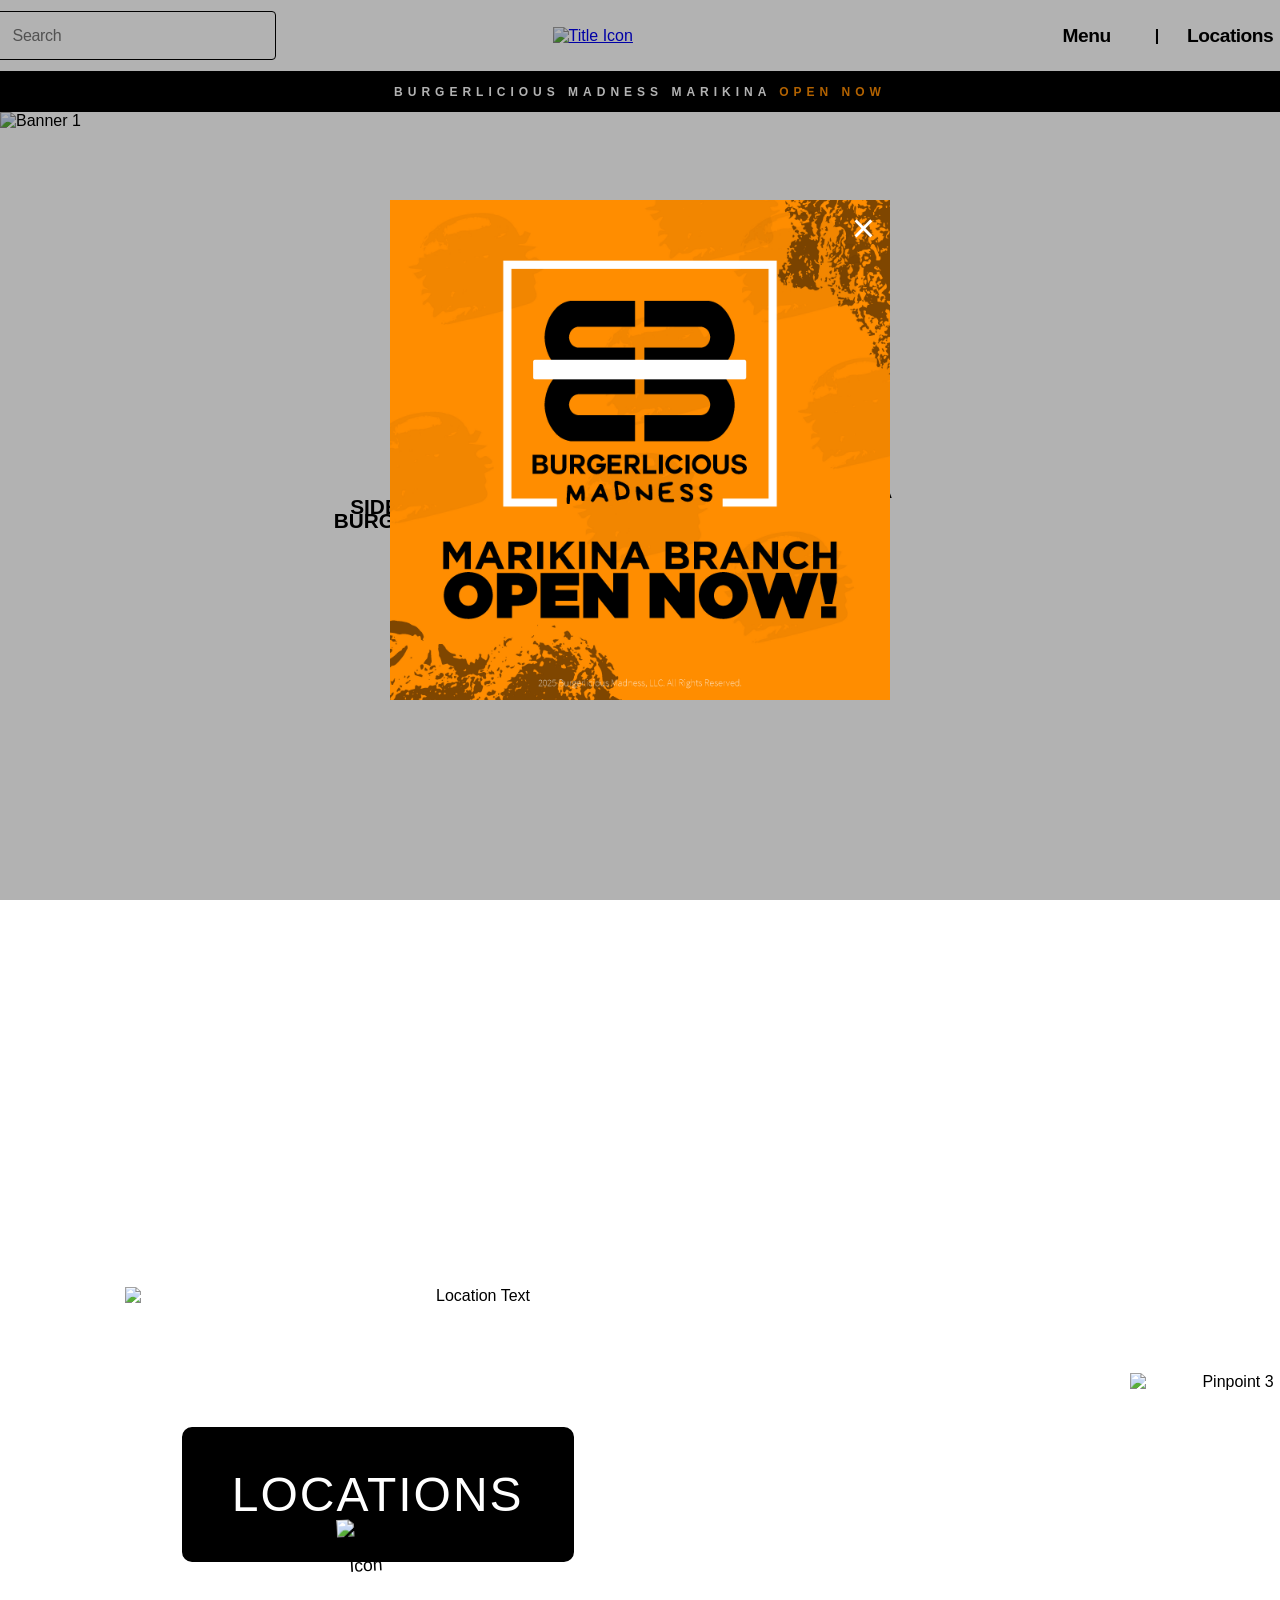
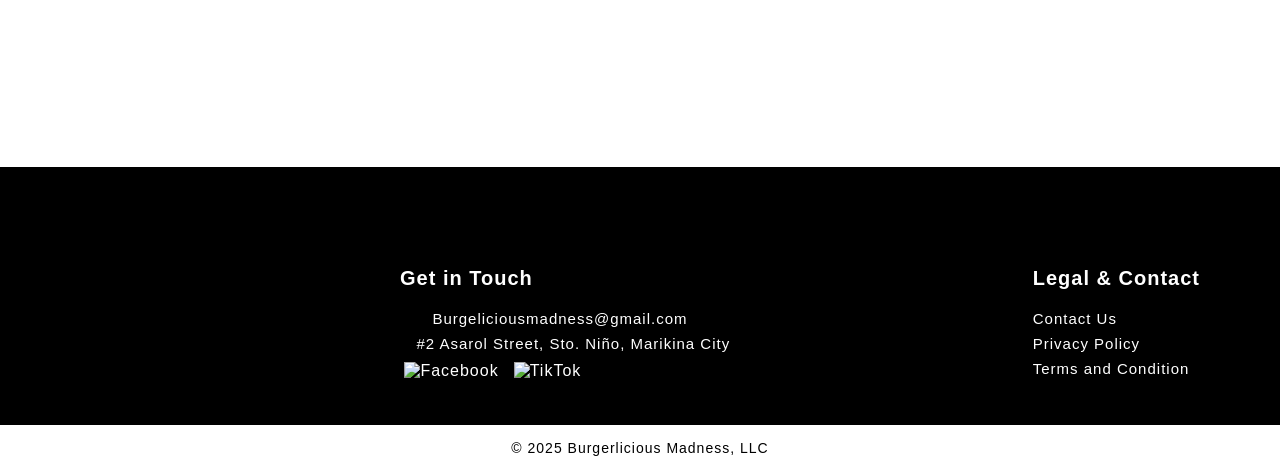
==== commit 28c414b8: "Update index.html" ====
--- a/index.html
+++ b/index.html
@@ -78,16 +78,16 @@
 
     <div class="slider-container">
       <div class="slide">
-        <img src="resources/banner1.jpg" alt="Banner 1" />
+        <img src="banner1.jpg" alt="Banner 1" />
       </div>
       <div class="slide">
-        <img src="resources/banner2.jpg" alt="Banner 2" />
+        <img src="banner2.jpg" alt="Banner 2" />
       </div>
       <div class="slide">
-        <img src="resources/banner3.jpg" alt="Banner 3" />
+        <img src="banner3.jpg" alt="Banner 3" />
       </div>
       <div class="slide">
-        <img src="resources/banner4.jpg" alt="Banner 4" />
+        <img src="banner4.jpg" alt="Banner 4" />
       </div>
     </div>
 
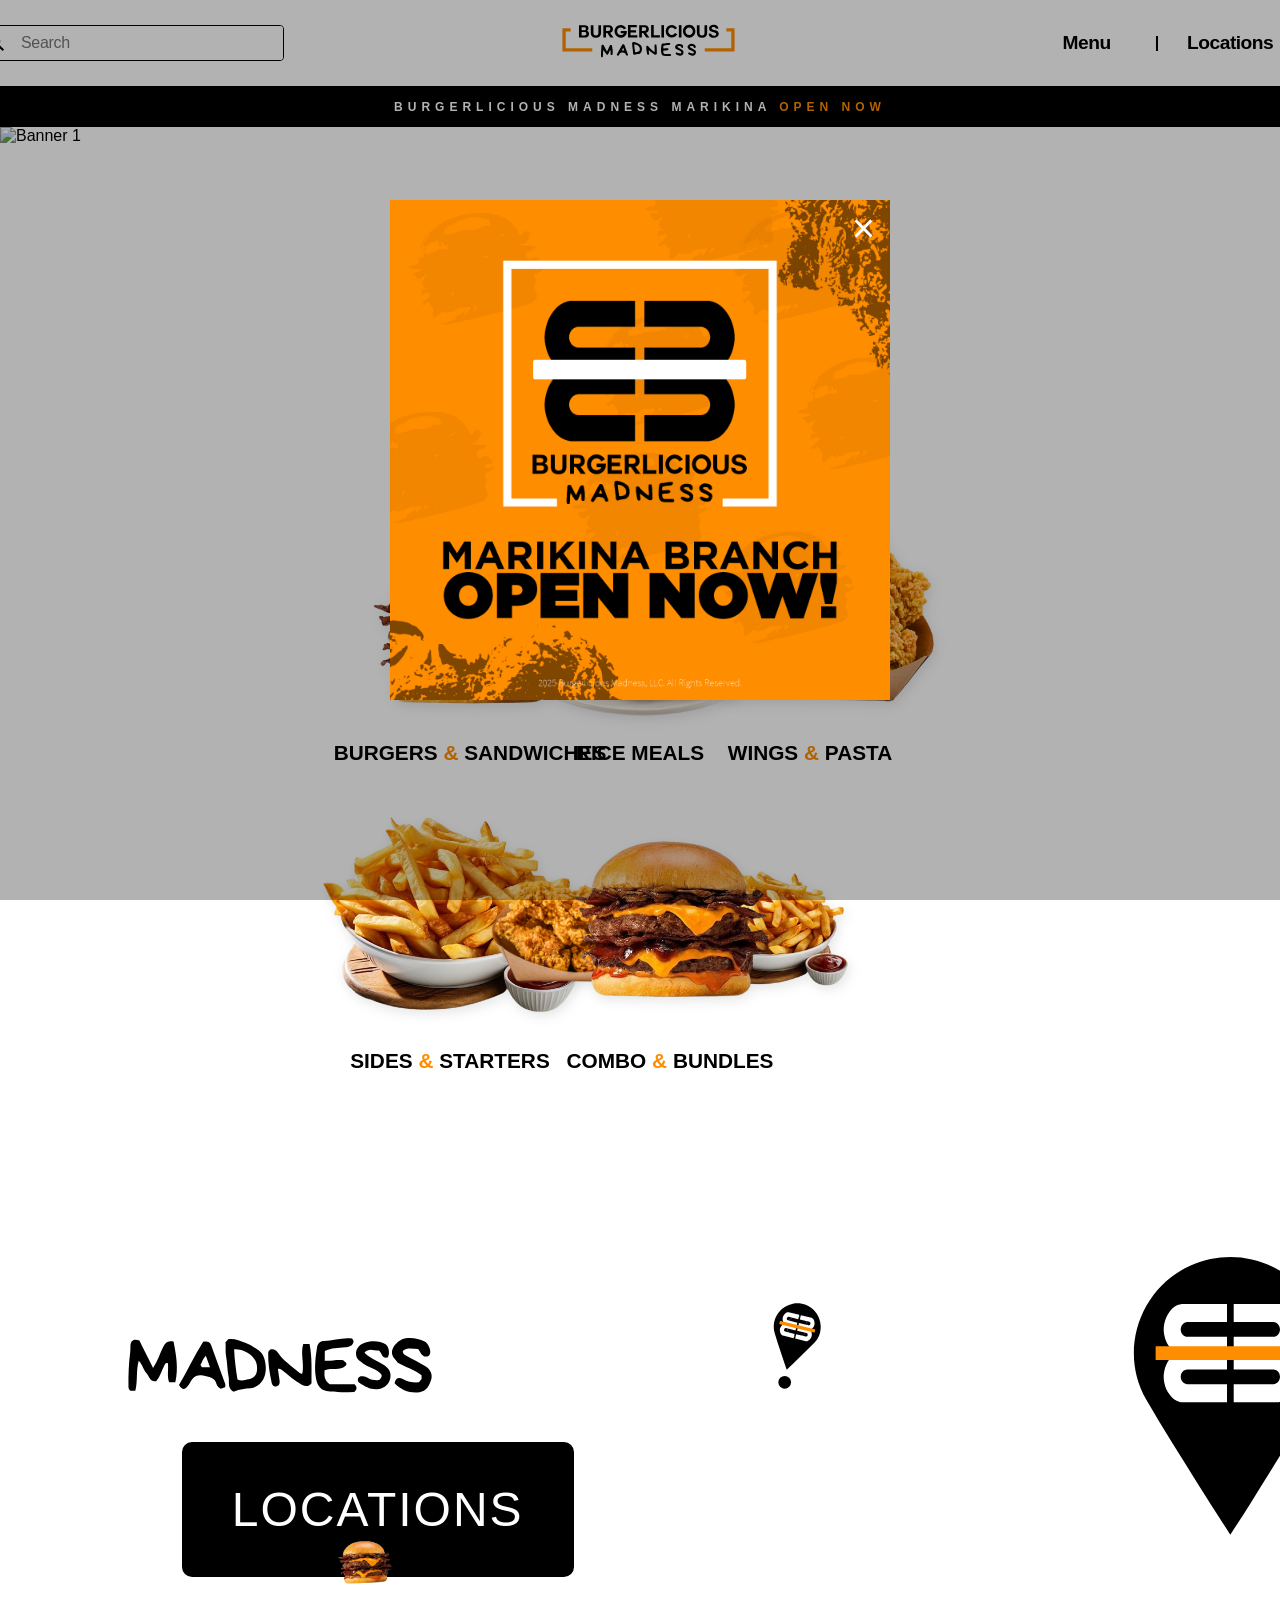
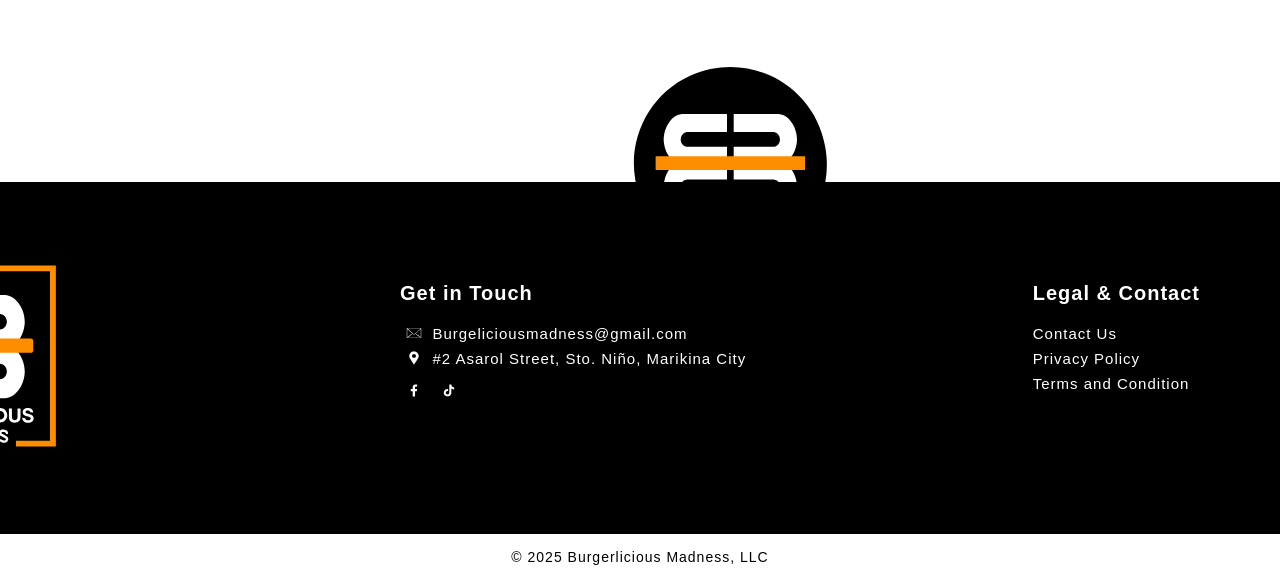
==== commit dc1e914e: "Update index.html" ====
--- a/index.html
+++ b/index.html
@@ -23,20 +23,20 @@
     <div class="header-container">
       <div class="logo" id="site-header">
         <a href="file:///C:/Users/Nicole/Desktop/FOOD%20WEBSITE/burgerlicious%20madness.html#">
-          <img src="resources/icon_blacklogo.svg" alt="Logo" class="icon" />
+          <img src="icon_blacklogo.svg" alt="Logo" class="icon" />
         </a>
       </div>
 
       <div class="search-bar">
         <button class="search-btn">
-          <img src="resources/icon_search.svg" alt="Search" class="icon search-icon" id="site-header" />
+          <img src="icon_search.svg" alt="Search" class="icon search-icon" id="site-header" />
         </button>
         <input type="text" placeholder="Search" />
       </div>
 
       <div class="title-icon" id="site-header">
         <a href="file:///C:/Users/Nicole/Desktop/FOOD%20WEBSITE/burgerlicious%20madness.html#">
-        <img src="resources/icon_blacktitle.svg" alt="Title Icon" class="icon" />
+        <img src="icon_blacktitle.svg" alt="Title Icon" class="icon" />
         </a>
       </div>
 
@@ -73,7 +73,7 @@
 
   <section class="banner-slider">
     <button class="prev">
-      <img src="resources/icon_left.svg" alt="Previous" class="arrow-icon" />
+      <img src="icon_left.svg" alt="Previous" class="arrow-icon" />
     </button>
 
     <div class="slider-container">
@@ -92,7 +92,7 @@
     </div>
 
     <button class="next">
-      <img src="resources/icon_right.svg" alt="Next" class="arrow-icon" />
+      <img src="icon_right.svg" alt="Next" class="arrow-icon" />
     </button>
 
     <div class="indicator-container" id="indicator-container">
@@ -107,31 +107,31 @@
     <div class="menu-container">
       <div class="menu-item">
         <a href="#burgers-sandwiches">
-          <img src="resources/icon_burger.svg" alt="Burger" class="menu-burger" />
+          <img src="icon_burger.svg" alt="Burger" class="menu-burger" />
           <h3>BURGERS <span class="orange">&</span> SANDWICHES</h3>
         </a>
       </div>
       <div class="menu-item">
         <a href="#rice-meals">
-          <img src="resources/icon_ricemeal.svg" alt="Ricemeal" class="menu-ricemeal" />
+          <img src="icon_ricemeal.svg" alt="Ricemeal" class="menu-ricemeal" />
           <h3>RICE MEALS</h3>
         </a>
       </div>
       <div class="menu-item">
         <a href="#wings-pasta">
-          <img src="resources/icon_chicken.svg" alt="Chicken" class="menu-chicken" />
+          <img src="icon_chicken.svg" alt="Chicken" class="menu-chicken" />
           <h3>WINGS <span class="orange">&</span> PASTA</h3>
         </a>
       </div>
       <div class="menu-item">
         <a href="#sides-starters">
-          <img src="resources/icon_fries.svg" alt="Fries" class="menu-fries" />
+          <img src="icon_fries.svg" alt="Fries" class="menu-fries" />
           <h3>SIDES <span class="orange">&</span> STARTERS</h3>
         </a>
       </div>
       <div class="menu-item">
         <a href="#combo-bundles">
-          <img src="resources/icon_combo.svg" alt="Combo" class="menu-combo" />
+          <img src="icon_combo.svg" alt="Combo" class="menu-combo" />
           <h3>COMBO <span class="orange">&</span> BUNDLES</h3>
         </a>
       </div>
@@ -139,15 +139,15 @@
   </section>
   
   <section class="location-section" id="location-section">
-    <img src="resources/icon_pinpoint.svg" alt="Pinpoint 1" class="location-pin" />
-    <img src="resources/icon_pinpoint.svg" alt="Pinpoint 2" class="location-pin" />
-    <img src="resources/icon_pinpoint.svg" alt="Pinpoint 3" class="location-pin" />
-    <img src="resources/icon_locationtext.svg" alt="Location Text" class="location-text" />
+    <img src="icon_pinpoint.svg" alt="Pinpoint 1" class="location-pin" />
+    <img src="icon_pinpoint.svg" alt="Pinpoint 2" class="location-pin" />
+    <img src="icon_pinpoint.svg" alt="Pinpoint 3" class="location-pin" />
+    <img src="icon_locationtext.svg" alt="Location Text" class="location-text" />
     
     <div class="button-container">
       <a href="#locations-section" class="location-button">LOCATIONS</a>
-      <img src="resources/icon_burger.svg" alt="Burger Icon" class="button-icon1" />
-      <img src="resources/icon_fries.svg" alt="Fries Icon" class="button-icon2" />
+      <img src="icon_burger.svg" alt="Burger Icon" class="button-icon1" />
+      <img src="icon_fries.svg" alt="Fries Icon" class="button-icon2" />
     </div>
   </section>
 
@@ -155,23 +155,23 @@
     <div class="footer-content">
       <div class="footer-logo">
         <a>
-          <img src="resources/icon_footerlogo.svg" alt="Footer Logo" class="footer-logo-img" />
+          <img src="icon_footerlogo.svg" alt="Footer Logo" class="footer-logo-img" />
         </a>
       </div>
       <div class="footer-section">
         <h3 class="getintouch ">Get in Touch</h3>
         <a href="mailto:burgeliciousmadness@gmail.com">
-        <p><img src="resources/icon_email.svg" alt="" class="icons" /> Burgeliciousmadness@gmail.com</p>
+        <p><img src="icon_email.svg" alt="" class="icons" /> Burgeliciousmadness@gmail.com</p>
         </a>
         <a href="https://maps.app.goo.gl/KgxFE3jCtBbQrvZs8" target="_blank" rel="noopener noreferrer">
-        <p><img src="resources/icon_map.svg" alt="" class="icons" /> #2 Asarol Street, Sto. Niño, Marikina City</p>
+        <p><img src="icon_map.svg" alt="" class="icons" /> #2 Asarol Street, Sto. Niño, Marikina City</p>
         </a>
         <div class="social-icons">
           <a href="https://www.facebook.com/burgeliciousmadnessbypnx" target="_blank" rel="noopener noreferrer">
-            <img src="resources/icon_facebook.svg" alt="Facebook" class="facebook" />
+            <img src="icon_facebook.svg" alt="Facebook" class="facebook" />
           </a>
           <a href="https://www.tiktok.com/@burgeliciousmadness" target="_blank" rel="noopener noreferrer">
-            <img src="resources/icon_tiktok.svg" alt="TikTok" class="tiktok" />
+            <img src="icon_tiktok.svg" alt="TikTok" class="tiktok" />
           </a>
         </div>
       </div>
